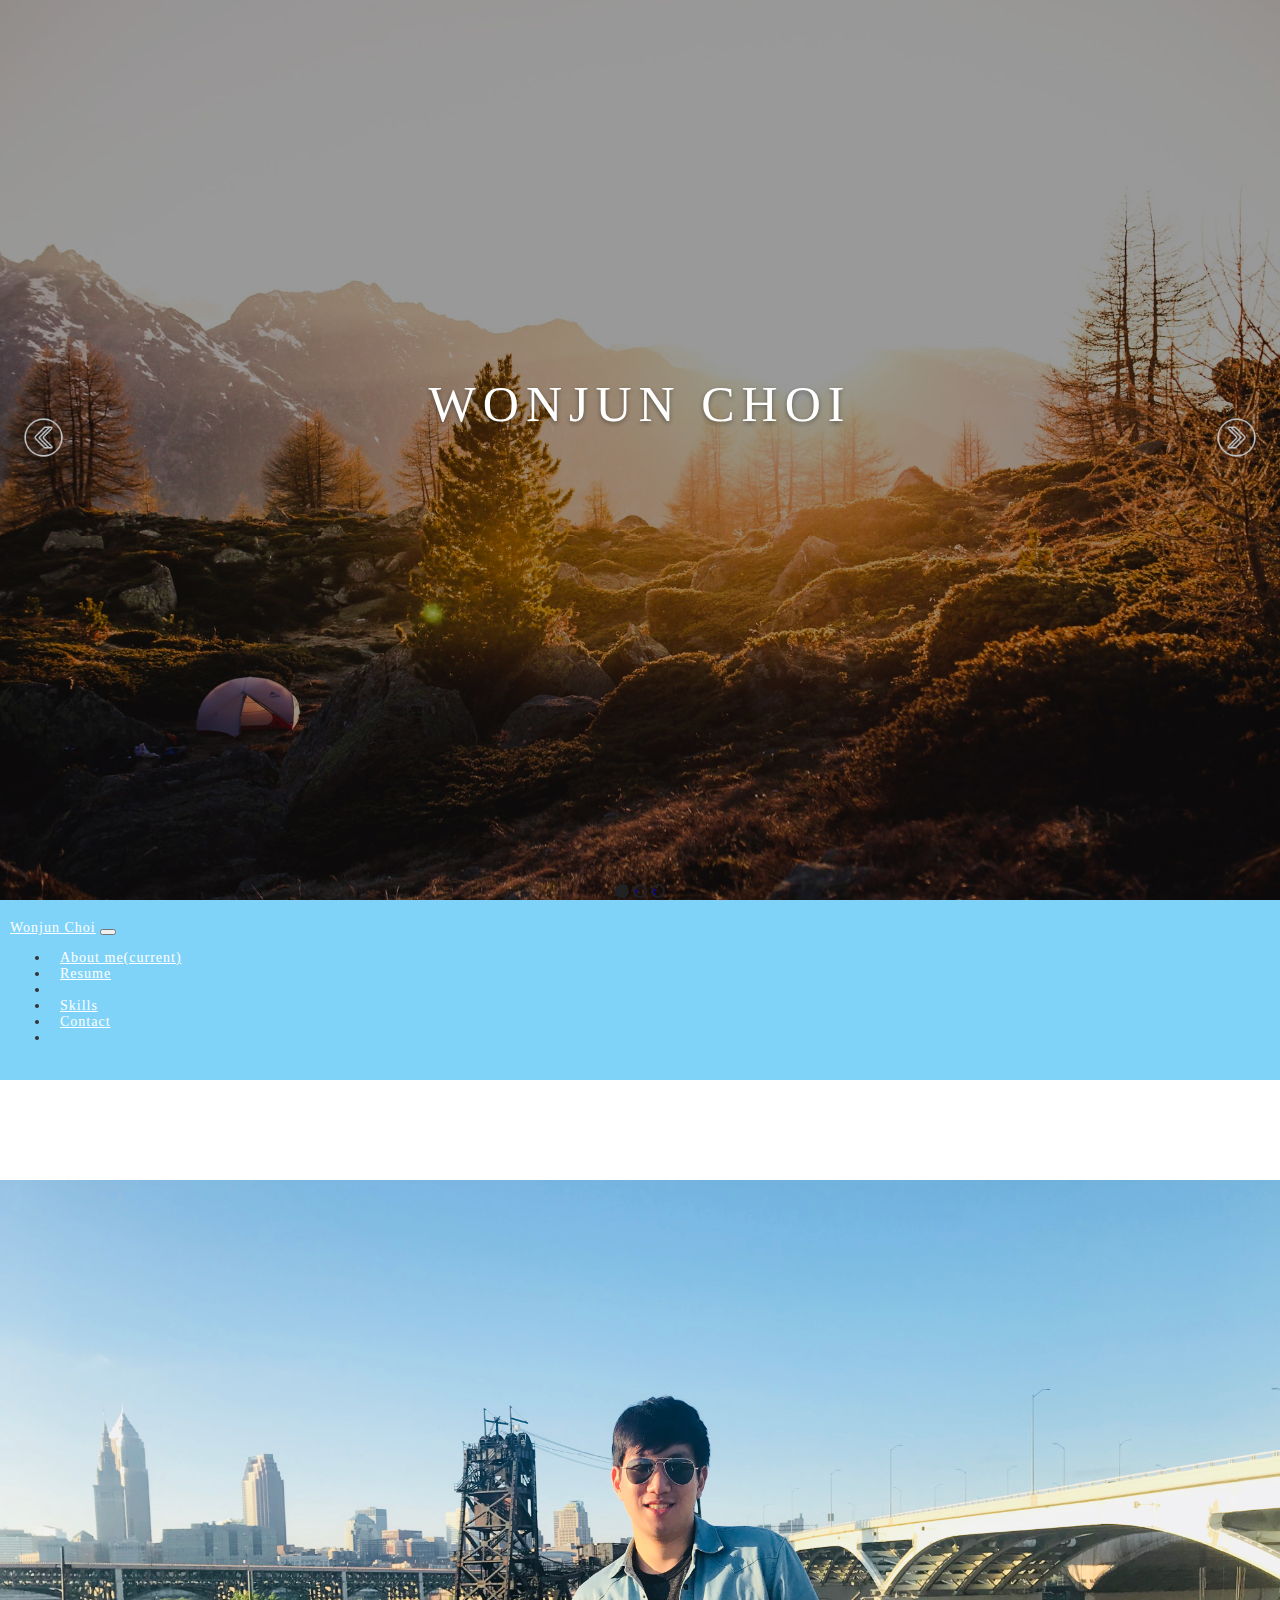
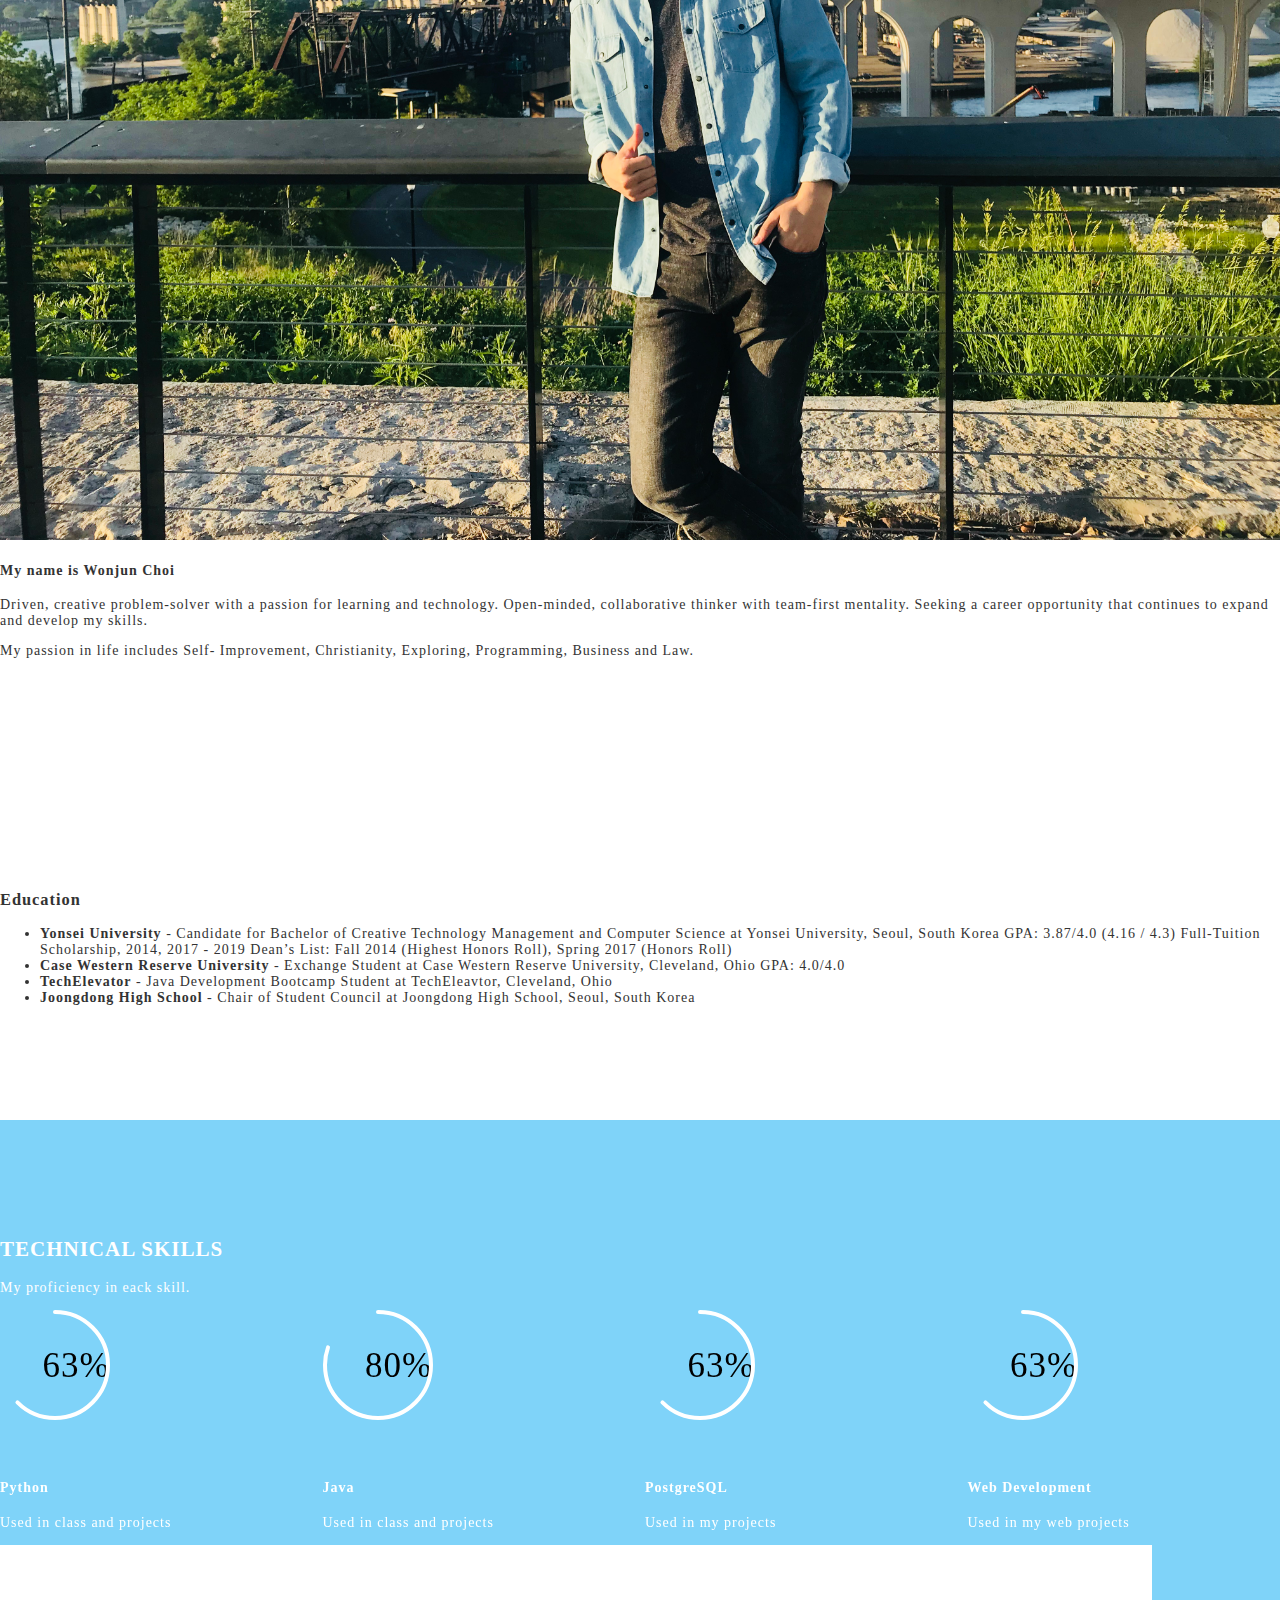
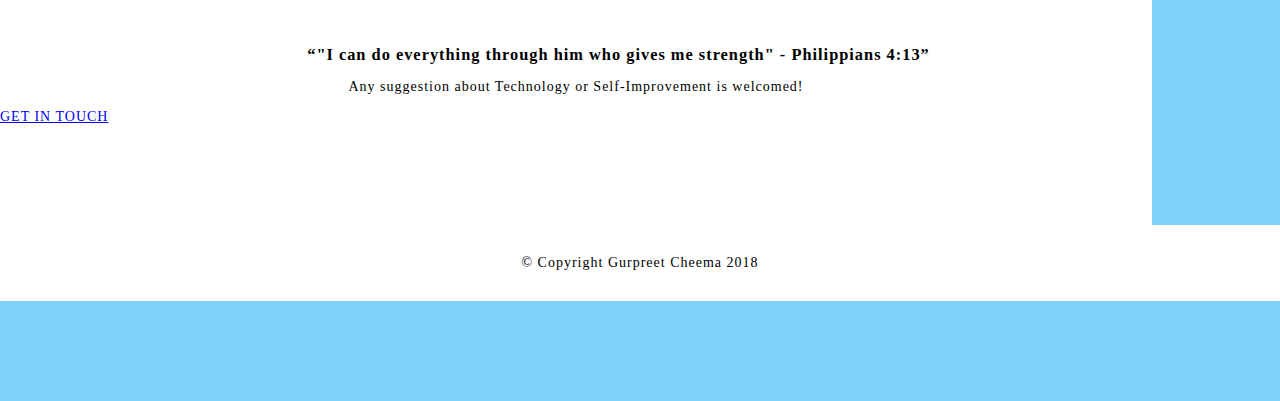
==== index.html @ 5d61a9ed "Update index.html" ====
<!DOCTYPE html>
<html>
    <head>
        <title>Wonjun Choi</title>
   <!-- Write your comments here -->
        <meta name="viewport" content="width=device-width, initial-scale=1">
        <link rel="stylesheet" type="text/css" href="css/superslides.css">
        <link rel="stylesheet" type="text/css" href="css/owl.carousel.min.css">
        <link rel="stylesheet" href="https://stackpath.bootstrapcdn.com/bootstrap/4.1.1/css/bootstrap.min.css" integrity="sha384-WskhaSGFgHYWDcbwN70/dfYBj47jz9qbsMId/iRN3ewGhXQFZCSftd1LZCfmhktB" crossorigin="anonymous">
        <link rel="stylesheet" type="text/css" href="css/style.css">

    
    <script src="https://ajax.googleapis.com/ajax/libs/jquery/3.3.1/jquery.min.js"></script>
    
    
    
    </head>
    
    <body>
        <div class="loader">
        <div class ="inner"></div></div>
        
   <div id="slides">
       
        <div class="overlay"></div>
       
       
        <div class="slides-container">
            <img src="img/slide1.jpeg" alt="">
            <img src="img/slide2.jpeg" alt="">
            <img src="img/slide3.jpeg" alt="">
        </div>
       
       <div class = "titleMessage">
           <div class="heading">
           <p class="main">WONJUN CHOI</p>
           <p class="sub typed"></p>
    
           </div>
       </div>
        <nav class="slides-navigation">
            <a href="#" class="next"></a>
            <a href="#" class="prev"></a>
         </nav>
    </div> 
        
        
    <nav id = "navigation" class="navbar navbar-expand-lg">
      <a class="navbar-brand" href="#">Wonjun Choi</a>
      <button class="navbar-toggler" type="button" data-toggle="collapse" data-target="#navbarNav" aria-controls="navbarNav" aria-expanded="false" aria-label="Toggle navigation">
        <span class="navbar-toggler-icon"></span>
      </button>
      <div class="collapse navbar-collapse" id="navbarNav">
        <ul class="navbar-nav">
          <li class="nav-item active">
            <a class="nav-link" href="#about">About me<span class="sr-only">(current)</span></a>
          </li>
          <li class="nav-item">
            <a class="nav-link" href="#portfolio">Resume</a>
            <li class="nav-item"> 
          </li>
          <li class="nav-item">
            <a class="nav-link" href="#skills">Skills</a>
          </li>
          <li class="nav-item">
            <a class="nav-link" href="#contact">Contact</a>
            <li class="nav-item">
          </li>
          
         
            
        </ul>
      </div>
</nav>  
        
        
<div id="about" class="section">
    <div class="container">
    
        <div class="row">
        <div class="col-md-5">
            <img class ="aboutImage" src="img/about.jpeg"></div>
         <div class="col-md-7">
             <h4>My name is Wonjun Choi</h4>
             <p>Driven, creative problem-solver with a passion for learning and technology. Open-minded, collaborative thinker with team-first mentality. Seeking a career opportunity that continues to expand and develop my skills.</p>
             <p>My passion in life includes Self- Improvement, Christianity, Exploring, Programming, Business and Law. </p>

        </div> 

        </div>

        </div>
        
</div>
        
<div id="portfolio" class="section">
    <div class="container">
    
        <div class="row">
     
          <h3>Education</h3>

          <ul>
            <li><strong>Yonsei University</strong> - Candidate for Bachelor of Creative Technology Management and Computer Science at Yonsei University, Seoul, South Korea
              GPA: 3.87/4.0   (4.16 / 4.3)
              Full-Tuition Scholarship, 2014, 2017 - 2019
              Dean’s List: Fall 2014 (Highest Honors Roll), Spring 2017 (Honors Roll)</li>
            <li><strong>Case Western Reserve University</strong> - Exchange Student at Case Western Reserve University, Cleveland, Ohio
              GPA: 4.0/4.0</li>
            <li><strong>TechElevator</strong> - Java Development Bootcamp Student at TechEleavtor, Cleveland, Ohio</li> 
            <li><strong>Joongdong High School</strong> - Chair of Student Council at Joongdong High School, Seoul, South Korea</li>

          </ul>
          
            

            </div>
        </div>
    </div>
       
        
        
    <div id="skills" class="skillsSection section">
    <div class="container">
    
        <div class="row">
            <div class="col-md-12 text-center">
                <h2>TECHNICAL SKILLS</h2>
                <P>My proficiency in eack skill.</P>
       
        </div> 
            <div class="owl-carousel owl-theme">
                
                <div class= "skill">
                <span class ="chart" data-percent="70">
                    <span class="percent">70</span>
                    <canvas height="152" width="152"></canvas>
                    </span>
                    <h4>Python</h4>
                    <P>Used in class and projects</P>
                </div>
               
                <div class= "skill">
                <span class ="chart" data-percent="90">
                    <span class="percent">90</span>
                    <canvas height="152" width="152"></canvas>
                    </span>
                    <h4>Java</h4>
                    <P>Used in class and projects</P>
                </div>
 
                 <div class= "skill">
                <span class ="chart" data-percent="70">
                    <span class="percent">70</span>
                    <canvas height="152" width="152"></canvas>
                    </span>
                    <h4>PostgreSQL</h4>
                    <P>Used in my projects</P>
                </div>
                
                 <div class= "skill">
                <span class ="chart" data-percent="70">
                    <span class="percent">70</span>
                    <canvas height="152" width="152"></canvas>
                    </span>
                    <h4>Web Development</h4>
                    <P>Used in my web projects</P>
                </div>
                
                
            </div>
                 
<div class="getin">
            
                <div id ="contact" class ="contactSection section">
                    <h3> <q>"I can do everything through him who gives me strength" - Philippians 4:13</h3>
                        <p class="subHeading">Any suggestion about Technology or Self-Improvement is welcomed!</p>              
                        <a href="mailTo: bestcwj@naver.com" class="contactButton">GET IN TOUCH</a>
                    
                    </div></div>

        </div>

        </div>
        <div class="copyrightSection">
        <div class ="col-md-12" text-center>
            <p>&copy Copyright Gurpreet Cheema 2018</p>
            
            
            </div>
        </div>

        
        
   <script src="js/jquery.superslides.min.js"></script>
   <script src="js/typed.min.js"></script>
   <script src="js/owl.carousel.min.js"></script>
   <script src="js/jquery.easypiechart.min.js"></script>

    

    <script src="https://cdnjs.cloudflare.com/ajax/libs/popper.js/1.14.3/umd/popper.min.js" integrity="sha384-ZMP7rVo3mIykV+2+9J3UJ46jBk0WLaUAdn689aCwoqbBJiSnjAK/l8WvCWPIPm49" crossorigin="anonymous"></script>
    
    <script src="https://stackpath.bootstrapcdn.com/bootstrap/4.1.1/js/bootstrap.min.js" integrity="sha384-smHYKdLADwkXOn1EmN1qk/HfnUcbVRZyYmZ4qpPea6sjB/pTJ0euyQp0Mk8ck+5T" crossorigin="anonymous"></script>
        
<script src="js/script.js"></script>

</body>
</html>
---- css/superslides.css ----
#slides {
  position: relative;
}
#slides .slides-container {
  display: none;
}
#slides .scrollable {
  *zoom: 1;
  position: relative;
  top: 0;
  left: 0;
  overflow-y: auto;
  -webkit-overflow-scrolling: touch;
  height: 100%;
}
#slides .scrollable:after {
  content: "";
  display: table;
  clear: both;
}

.slides-navigation {
  margin: 0 auto;
  position: absolute;
  z-index: 3;
  top: 46%;
  width: 100%;
}
.slides-navigation a {
  position: absolute;
  display: block;
}
.slides-navigation a.prev {
  left: 0;
}
.slides-navigation a.next {
  right: 0;
}

.slides-pagination {
  position: absolute;
  z-index: 3;
  bottom: 0;
  text-align: center;
  width: 100%;
}
.slides-pagination a {
  border: 2px solid #222;
  border-radius: 15px;
  width: 10px;
  height: 10px;
  display: -moz-inline-stack;
  display: inline-block;
  vertical-align: middle;
  *vertical-align: auto;
  zoom: 1;
  *display: inline;
  background-image: url("[data-uri]");
  margin: 2px;
  overflow: hidden;
  text-indent: -100%;
}
.slides-pagination a.current {
  background: #222;
}
---- css/style.css ----
body{
    color: #333;
    font-size: 14px;
    background-color: #fff;
    letter-spacing: 1px;
}


.overlay{
    width: 100%;
    height: 100%;
    position: absolute;
    z-index: 3;
    background-color: rgba(0, 0, 0, 0.4);
}

/*-------------- Slide on the side------------------*/

.slides-navigation{
    z-index: 6;
}
.slides-navigation  .prev,
.slides-navigation .next{
    width: 47px;
    height: 47px;
    background-size: cover;
    background-repeat: no-repeat;
}
.slides-navigation a.prev{
 left: 20px;
 background-image: url(../img/icons/prev.png);
}
.slides-navigation a.next{
 right: 20px;
 background-image: url(../img/icons/next.png);
}



.titleMessage {
    position: absolute;
    width: 100%;
    height: 250px;
    top: 50%;
    z-index: 5;
    text-align: center;
    margin-top: -125px;

}
.titleMessage .heading p{
    color: #fff;
    text-shadow: 0px 2px 5px rgba(0, 0, 0, 0.4);
    font-weight: 100;
    letter-spacing: 7px;
}

.titleMessage .heading .main{
font-size: 50px;
}
.titleMessage .heading .sub{
font-size: 23px;
}

.section {
 padding: 100px 0;
}


.aboutImage {
    max-width: 100%;
}

.skillsSection{
    color: #fff;
    background-color: #7fd3f9;
}
.contactSection{
    background-color: #ffffff;
    
}

,skill{
    text-align: center;
    margin-left: 10px;
}

.chart {
    position: relative;
    height: 152px;
    width: 152px;
    display: inline-block;
    text-align: center;
    
}

.chart canvas{
position: absolute;
    left: 0;
    top: 0;
}

.chart .percent{
color: #000;
line-height: 112px;
display: inline-block;
font-size: 35px;
}


.chart .percent:after{
    content: '%';
}


/*
.color{
    background-clip: white;
}
.squareItem{
    margin-top: 30px;
    position: relative;
}

.squareItemContainer {
    position: relative;
    padding: 50px 15px 35px;
    text-align: center;
    border: 2px solid #444;
    border-top: none;
}

.squareInnerContainer:before{
    right: 0px;
}

.squareInnerContainer:after {
    right: 0px;
}

.squareContent h2 {
    font-size: 56px;
    margin-bottom: 10px;
    font-weight: 400;
    color: white;
}

.squareContent h3 {
    font-size: 13px;
    font-weight: 600;
    margin: 0;
}
*/

.getin {
    width: 90%;
}




.subHeading{
    color: black;
    text-align: center;
}
.getin h2{
color: black;
text-align: center;

}

.getin h3{
    color: black;
    text-align: center;
    margin: 0 0 0 85px;
}

.copyrightSection{
    background-color: #fff;
    color: #000;
    padding: 30px 5px;
    text-align: center;
    
}

.copyrightSection p{
    margin: 0;
}

#navigation {
background-color:#7fd3f9;
padding: 20px 10px;
z-index: 100;
width: 100;
}

#navigation li{
padding: 0 10px;
}

#navigation li a {
color: #fff;
}

.navbar-brand,
.navbar-brand:hover
{
color: #fff;}


.navbar-toggler icon{
    background: url(../img/icons/menu.png);
    background-size: 100%;
    color: black;
}

.fixedNav #navigation {
    position: fixed;
    top: 0;
}


.loader {
    width: 100%;
    height: 100%;
    background-clip: #fff;
    position: fixed;
    top: 0;
    left: 0;
    z-index: 1000;
    
}
.loader .inner {
widows: 100%;
height: 100%;
background: url(../img/loader.gif) center center no-repeat;
}

.message {
    border:2px solid #777;
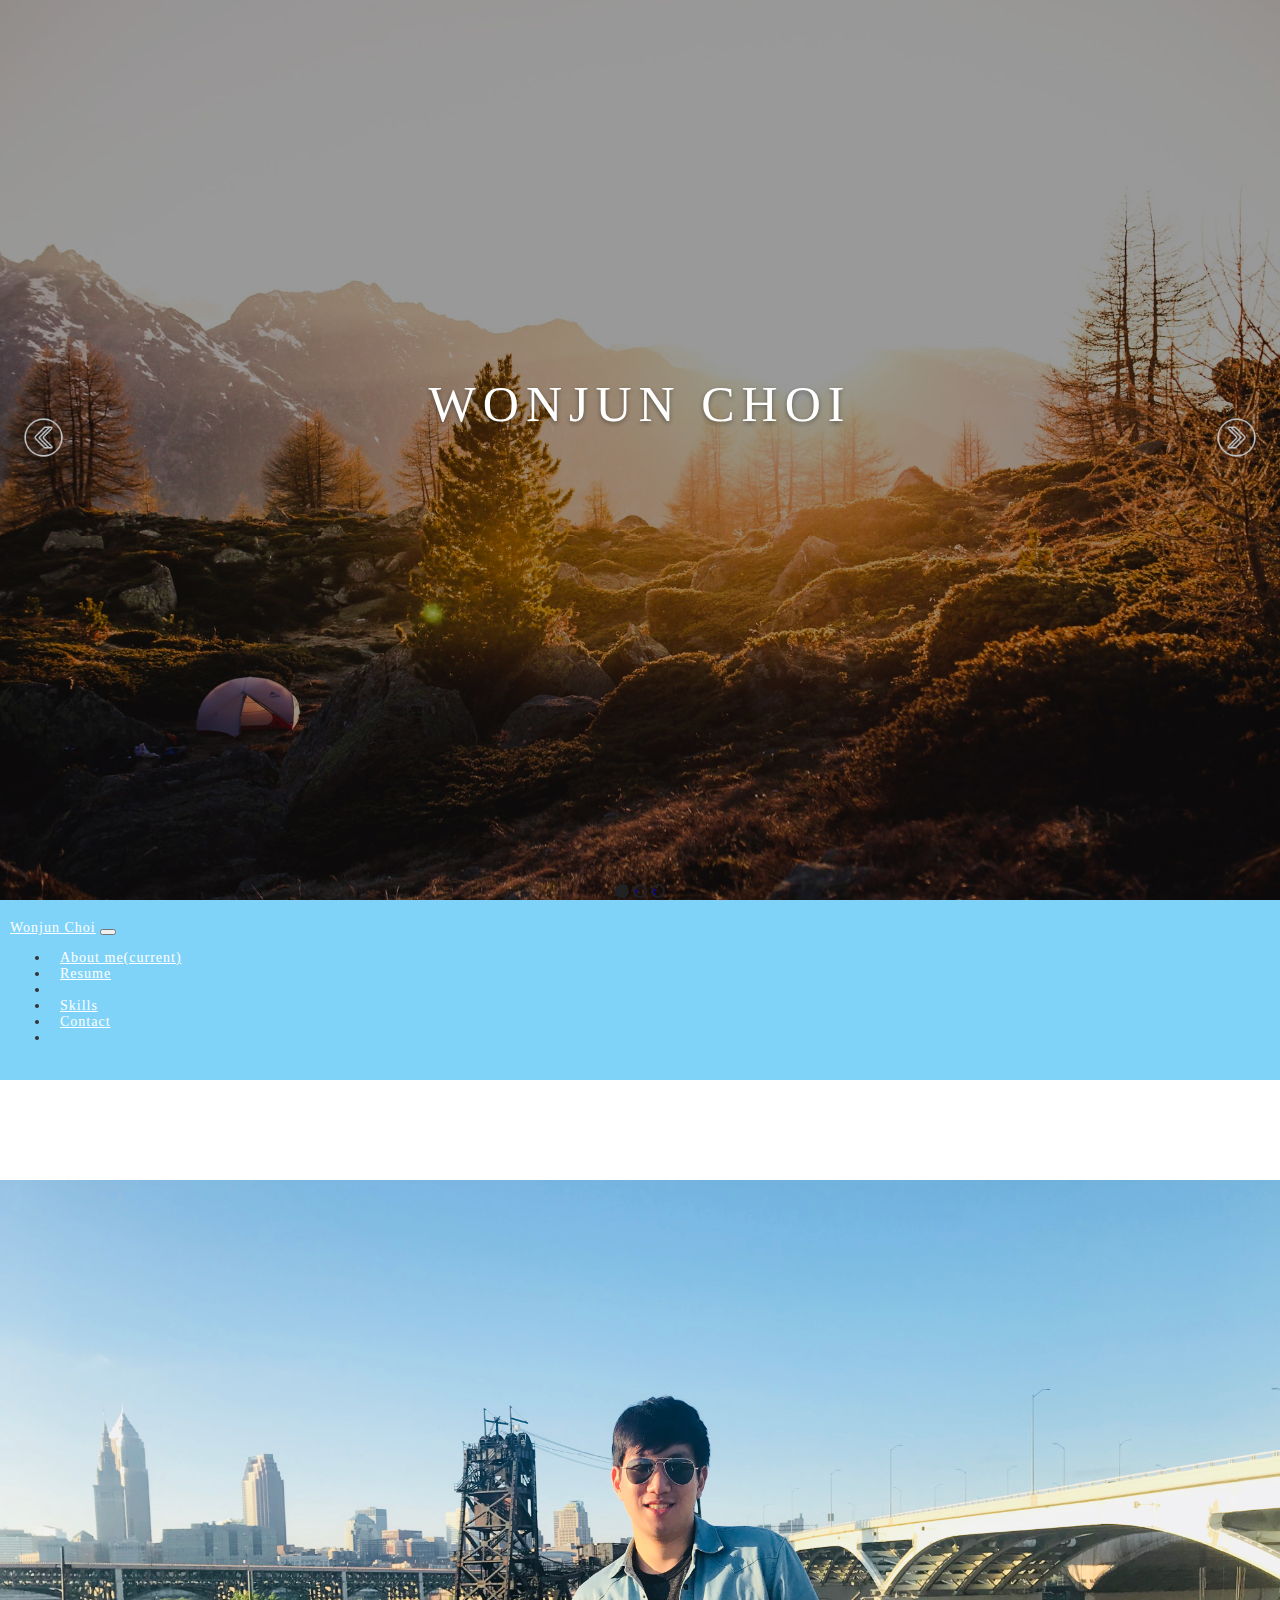
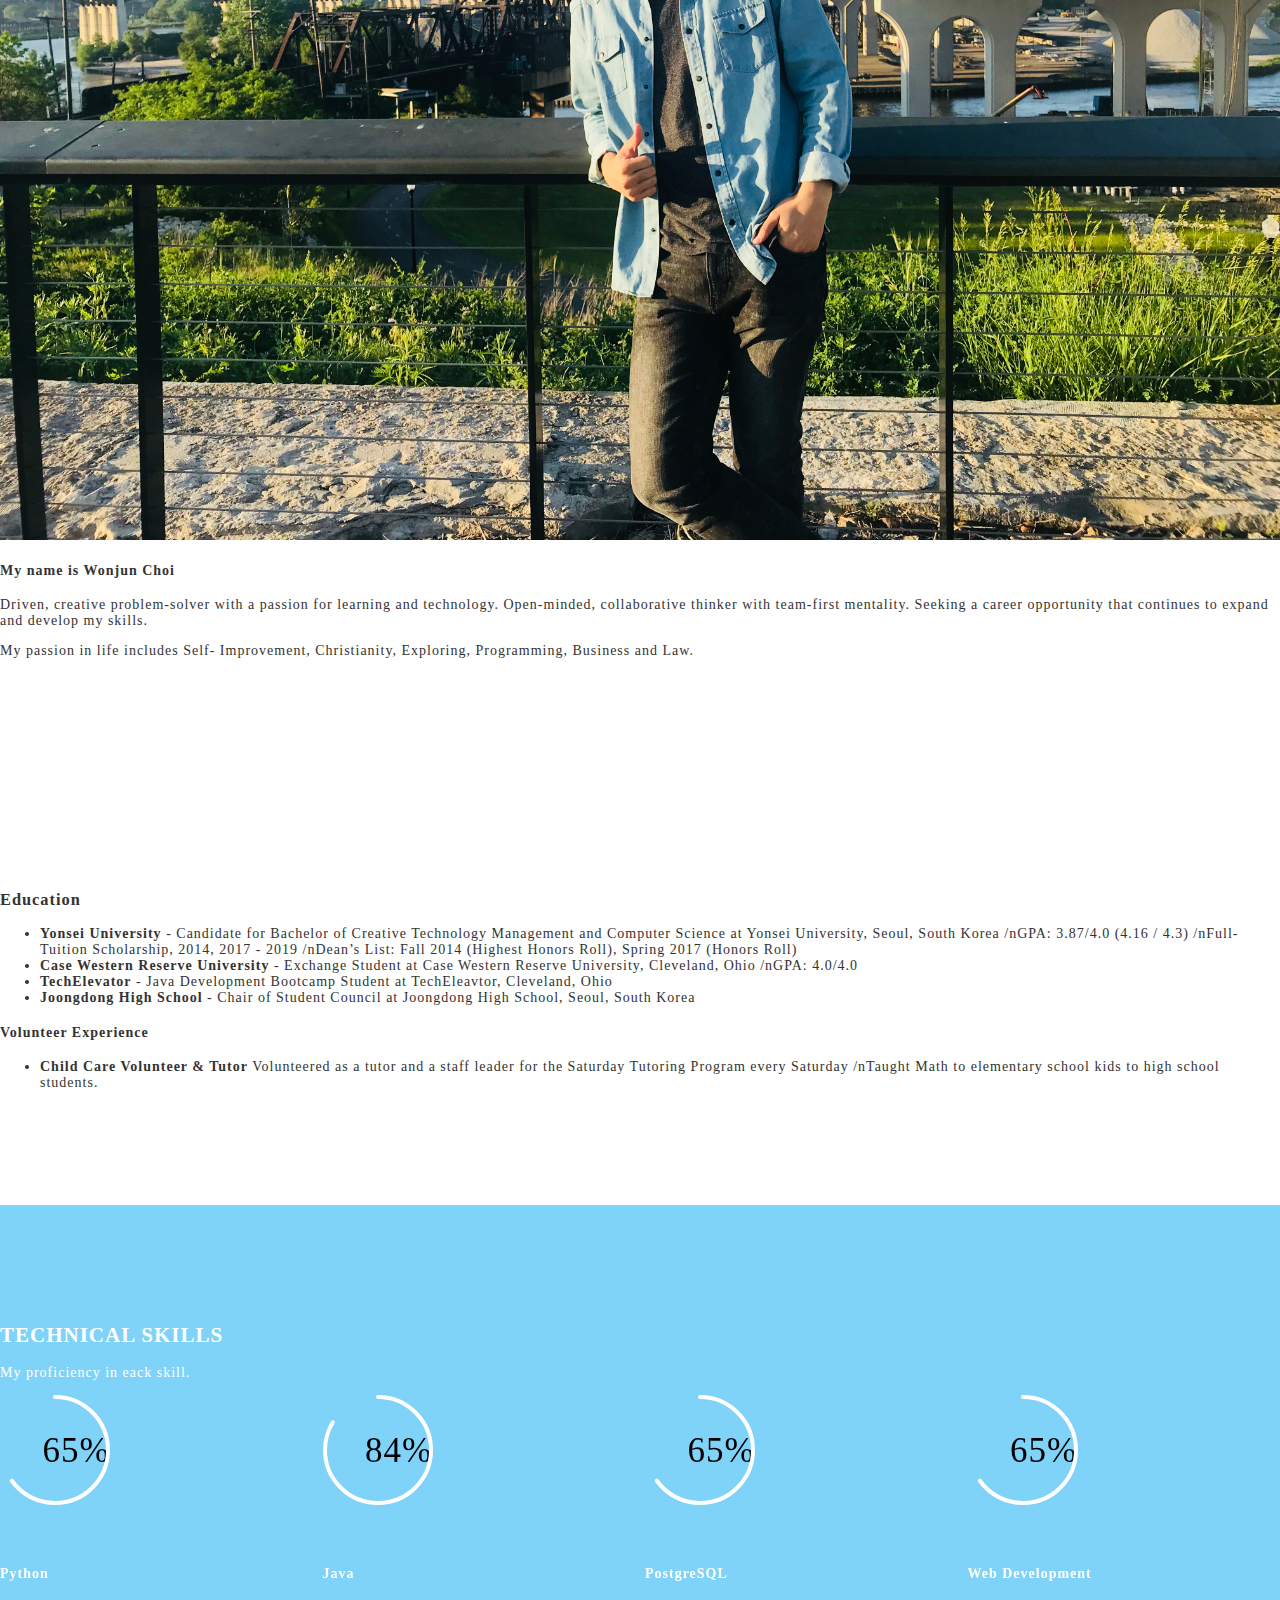
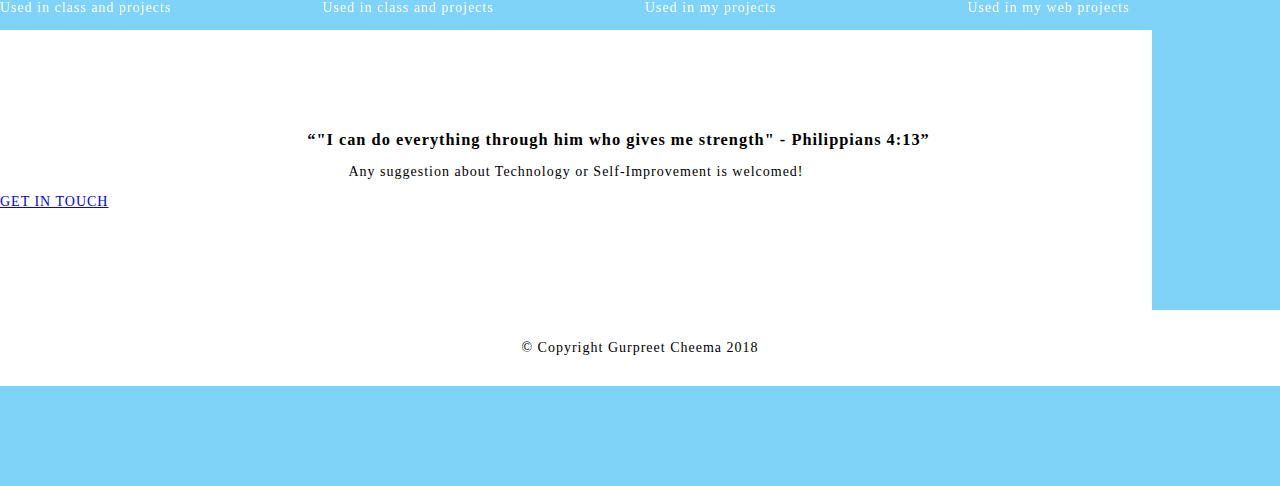
==== commit afaba99c: "Update index.html" ====
--- a/index.html
+++ b/index.html
@@ -102,16 +102,21 @@
 
           <ul>
             <li><strong>Yonsei University</strong> - Candidate for Bachelor of Creative Technology Management and Computer Science at Yonsei University, Seoul, South Korea
-              GPA: 3.87/4.0   (4.16 / 4.3)
-              Full-Tuition Scholarship, 2014, 2017 - 2019
-              Dean’s List: Fall 2014 (Highest Honors Roll), Spring 2017 (Honors Roll)</li>
+                /nGPA: 3.87/4.0   (4.16 / 4.3)
+              /nFull-Tuition Scholarship, 2014, 2017 - 2019
+              /nDean’s List: Fall 2014 (Highest Honors Roll), Spring 2017 (Honors Roll)</li>
             <li><strong>Case Western Reserve University</strong> - Exchange Student at Case Western Reserve University, Cleveland, Ohio
-              GPA: 4.0/4.0</li>
+              /nGPA: 4.0/4.0</li>
             <li><strong>TechElevator</strong> - Java Development Bootcamp Student at TechEleavtor, Cleveland, Ohio</li> 
             <li><strong>Joongdong High School</strong> - Chair of Student Council at Joongdong High School, Seoul, South Korea</li>
 
           </ul>
-          
+            
+            <h4>Volunteer Experience</h4>
+            <ul>
+                <li><strong>Child Care Volunteer & Tutor</strong> Volunteered as a tutor and a staff leader for the Saturday Tutoring Program every Saturday 
+                    /nTaught Math to elementary school kids to high school students.</li>
+                
             
 
             </div>
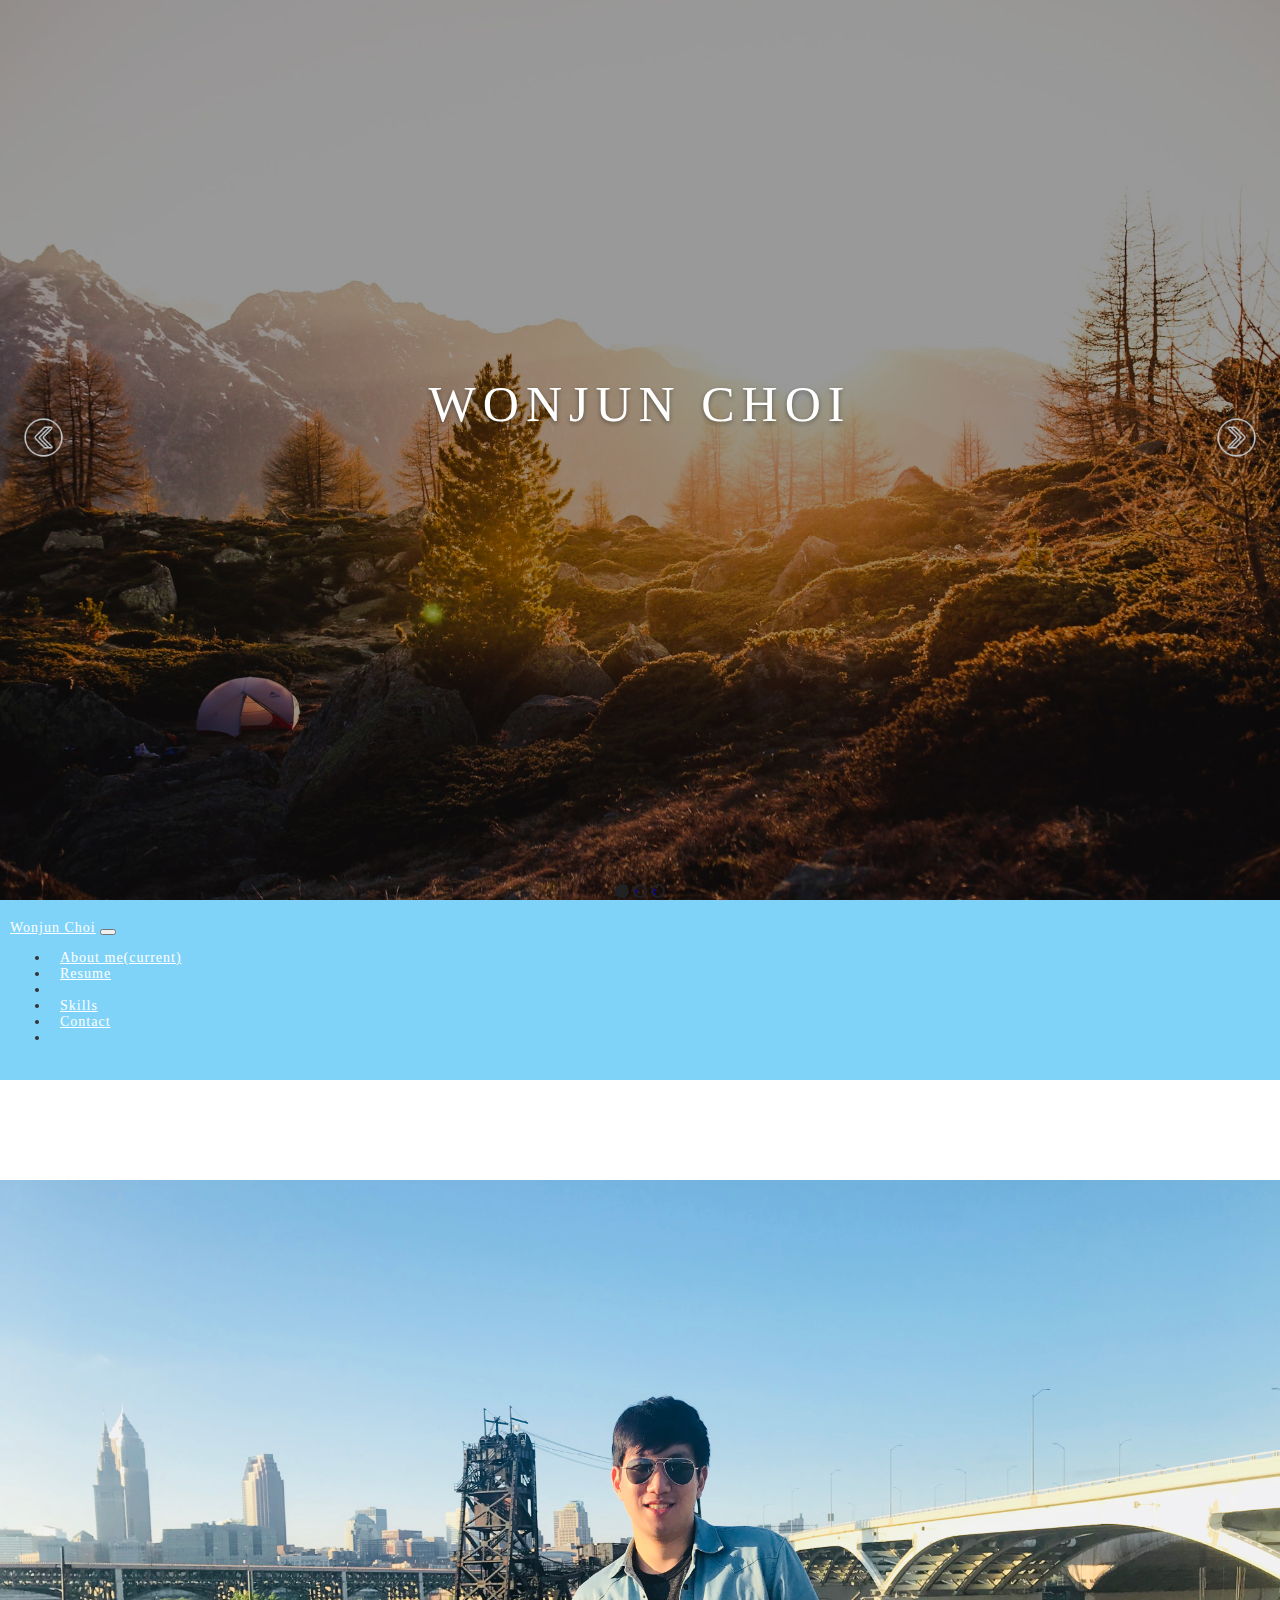
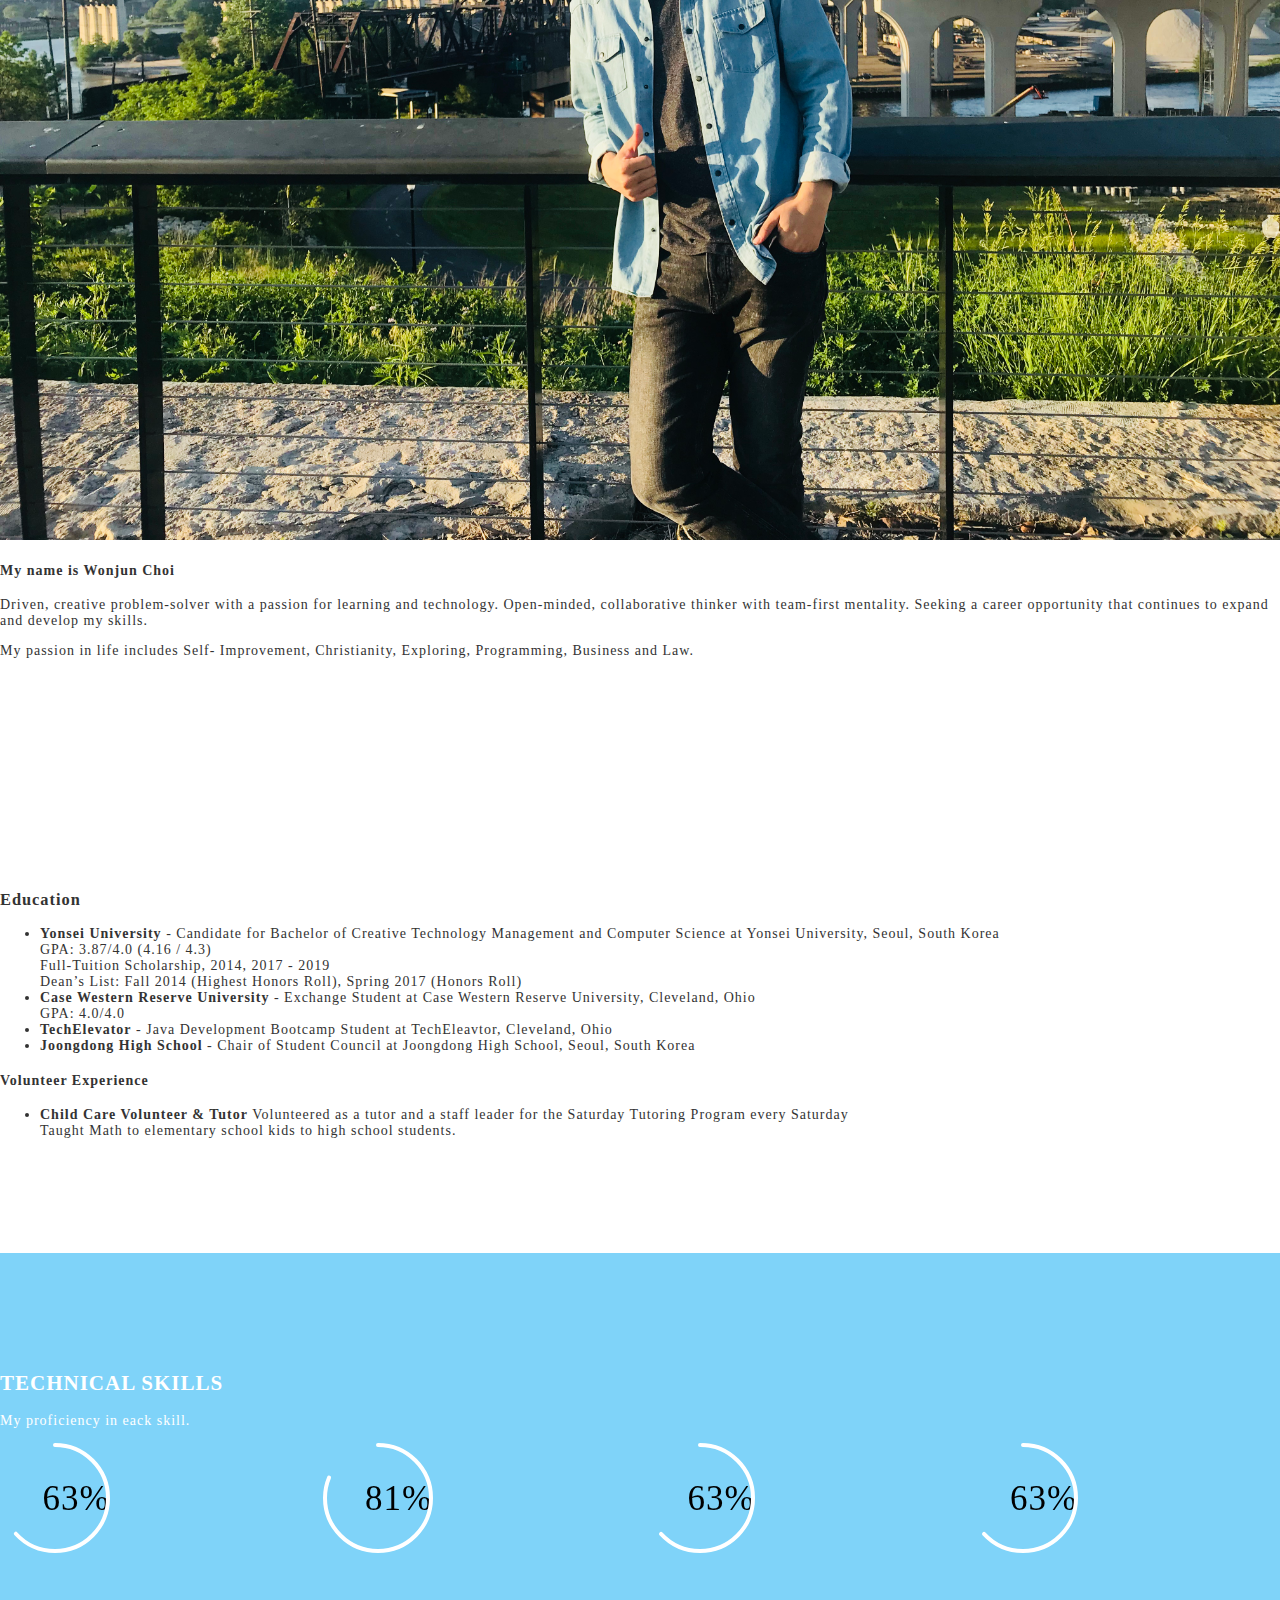
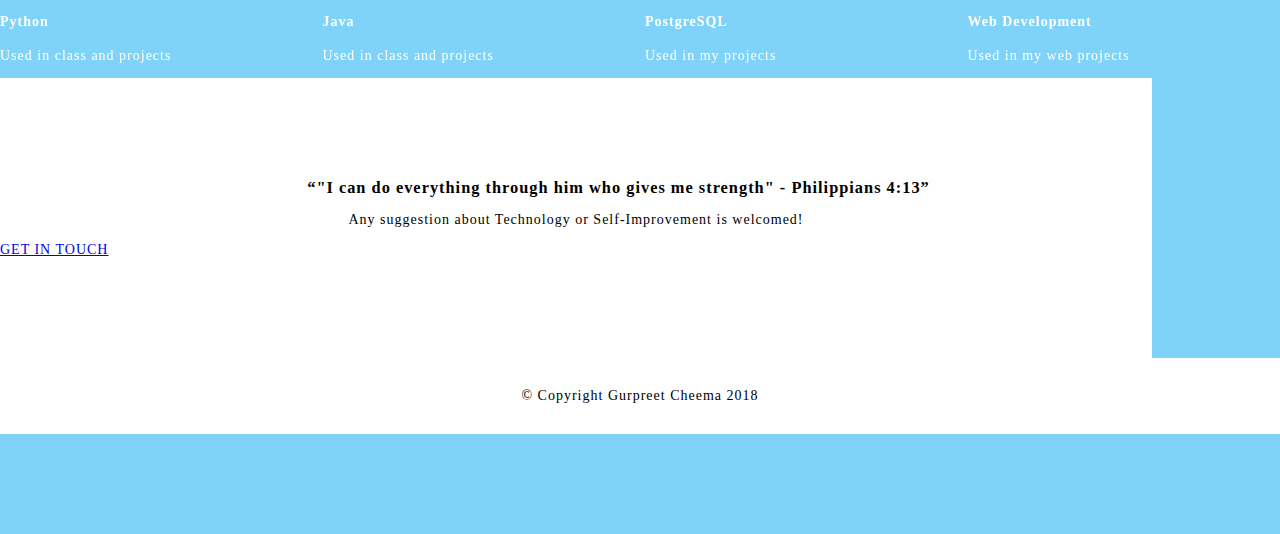
==== commit cca17942: "Update index.html" ====
--- a/index.html
+++ b/index.html
@@ -102,11 +102,11 @@
 
           <ul>
             <li><strong>Yonsei University</strong> - Candidate for Bachelor of Creative Technology Management and Computer Science at Yonsei University, Seoul, South Korea
-                /nGPA: 3.87/4.0   (4.16 / 4.3)
-              /nFull-Tuition Scholarship, 2014, 2017 - 2019
-              /nDean’s List: Fall 2014 (Highest Honors Roll), Spring 2017 (Honors Roll)</li>
+                </br>GPA: 3.87/4.0   (4.16 / 4.3)
+            </br>Full-Tuition Scholarship, 2014, 2017 - 2019
+        </br>Dean’s List: Fall 2014 (Highest Honors Roll), Spring 2017 (Honors Roll)</li>
             <li><strong>Case Western Reserve University</strong> - Exchange Student at Case Western Reserve University, Cleveland, Ohio
-              /nGPA: 4.0/4.0</li>
+        </br>GPA: 4.0/4.0</li>
             <li><strong>TechElevator</strong> - Java Development Bootcamp Student at TechEleavtor, Cleveland, Ohio</li> 
             <li><strong>Joongdong High School</strong> - Chair of Student Council at Joongdong High School, Seoul, South Korea</li>
 
@@ -115,7 +115,7 @@
             <h4>Volunteer Experience</h4>
             <ul>
                 <li><strong>Child Care Volunteer & Tutor</strong> Volunteered as a tutor and a staff leader for the Saturday Tutoring Program every Saturday 
-                    /nTaught Math to elementary school kids to high school students.</li>
+                </br>Taught Math to elementary school kids to high school students.</li>
                 
             
 
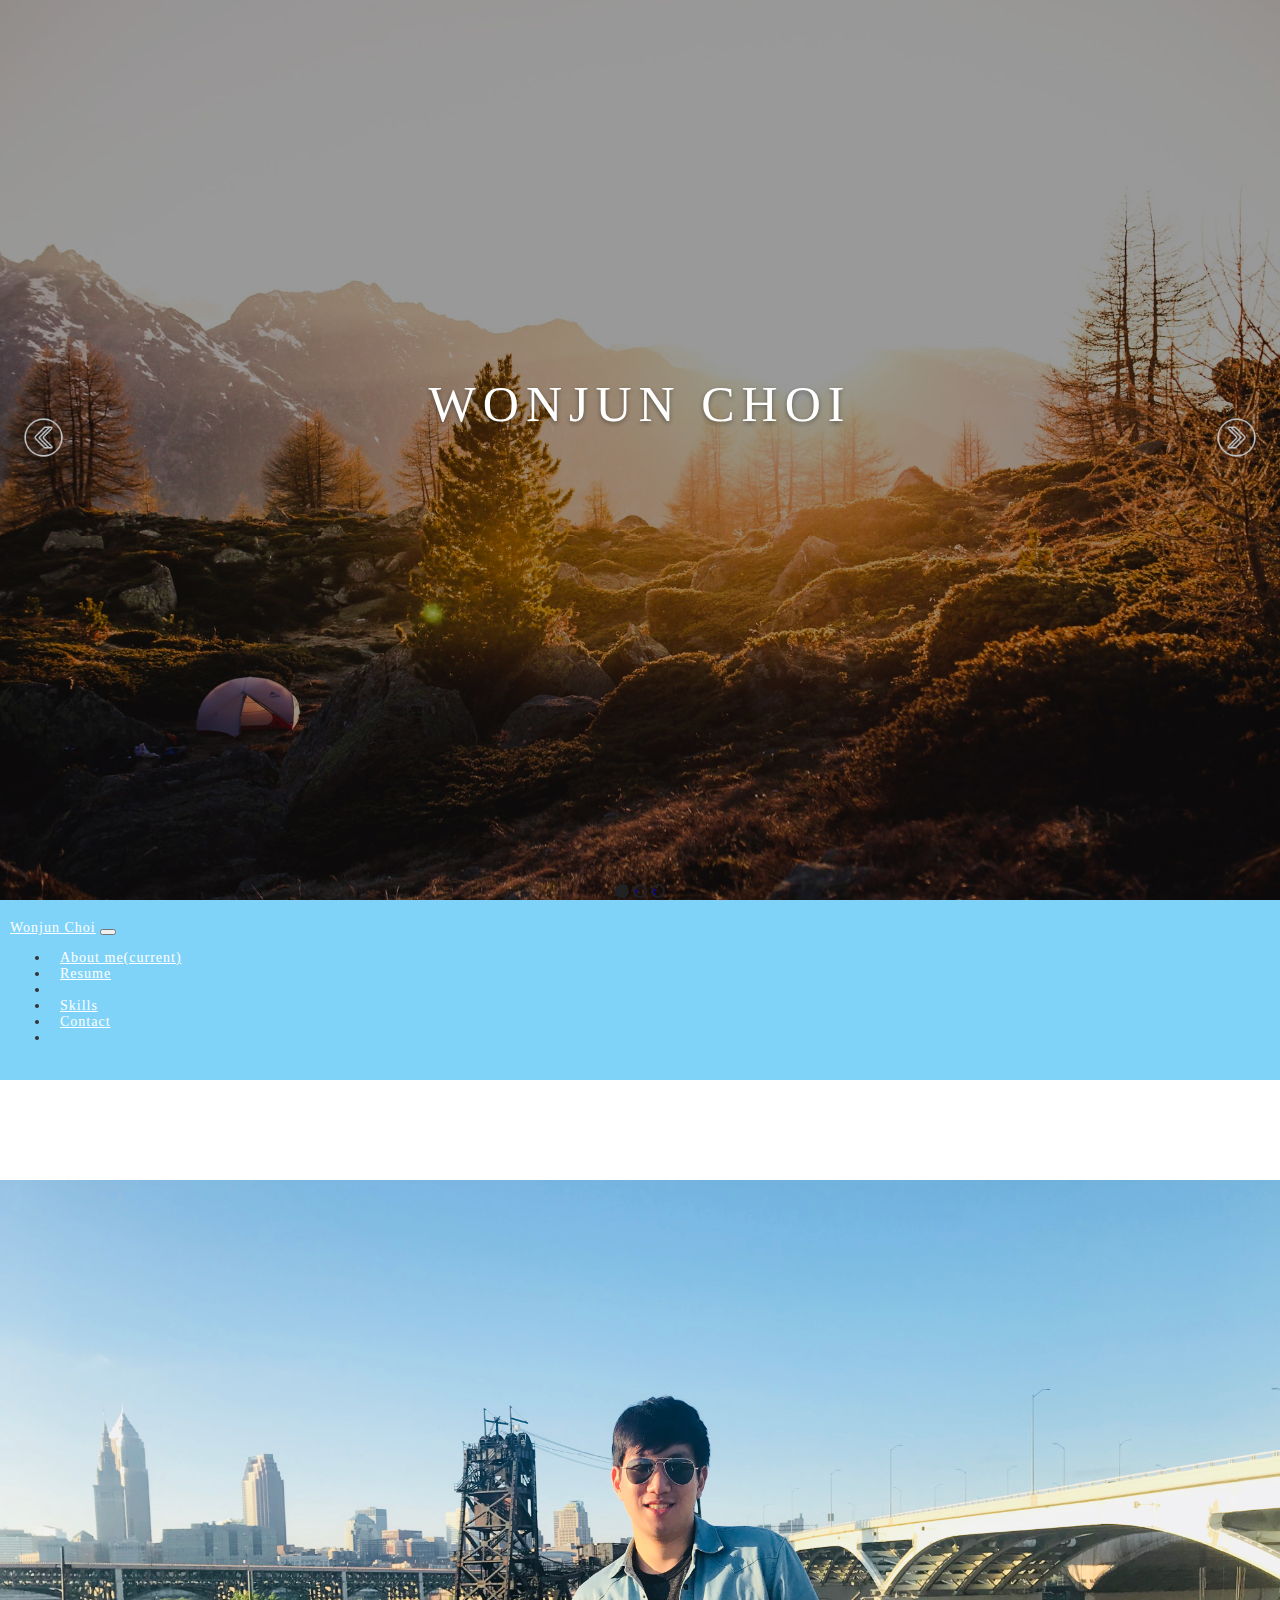
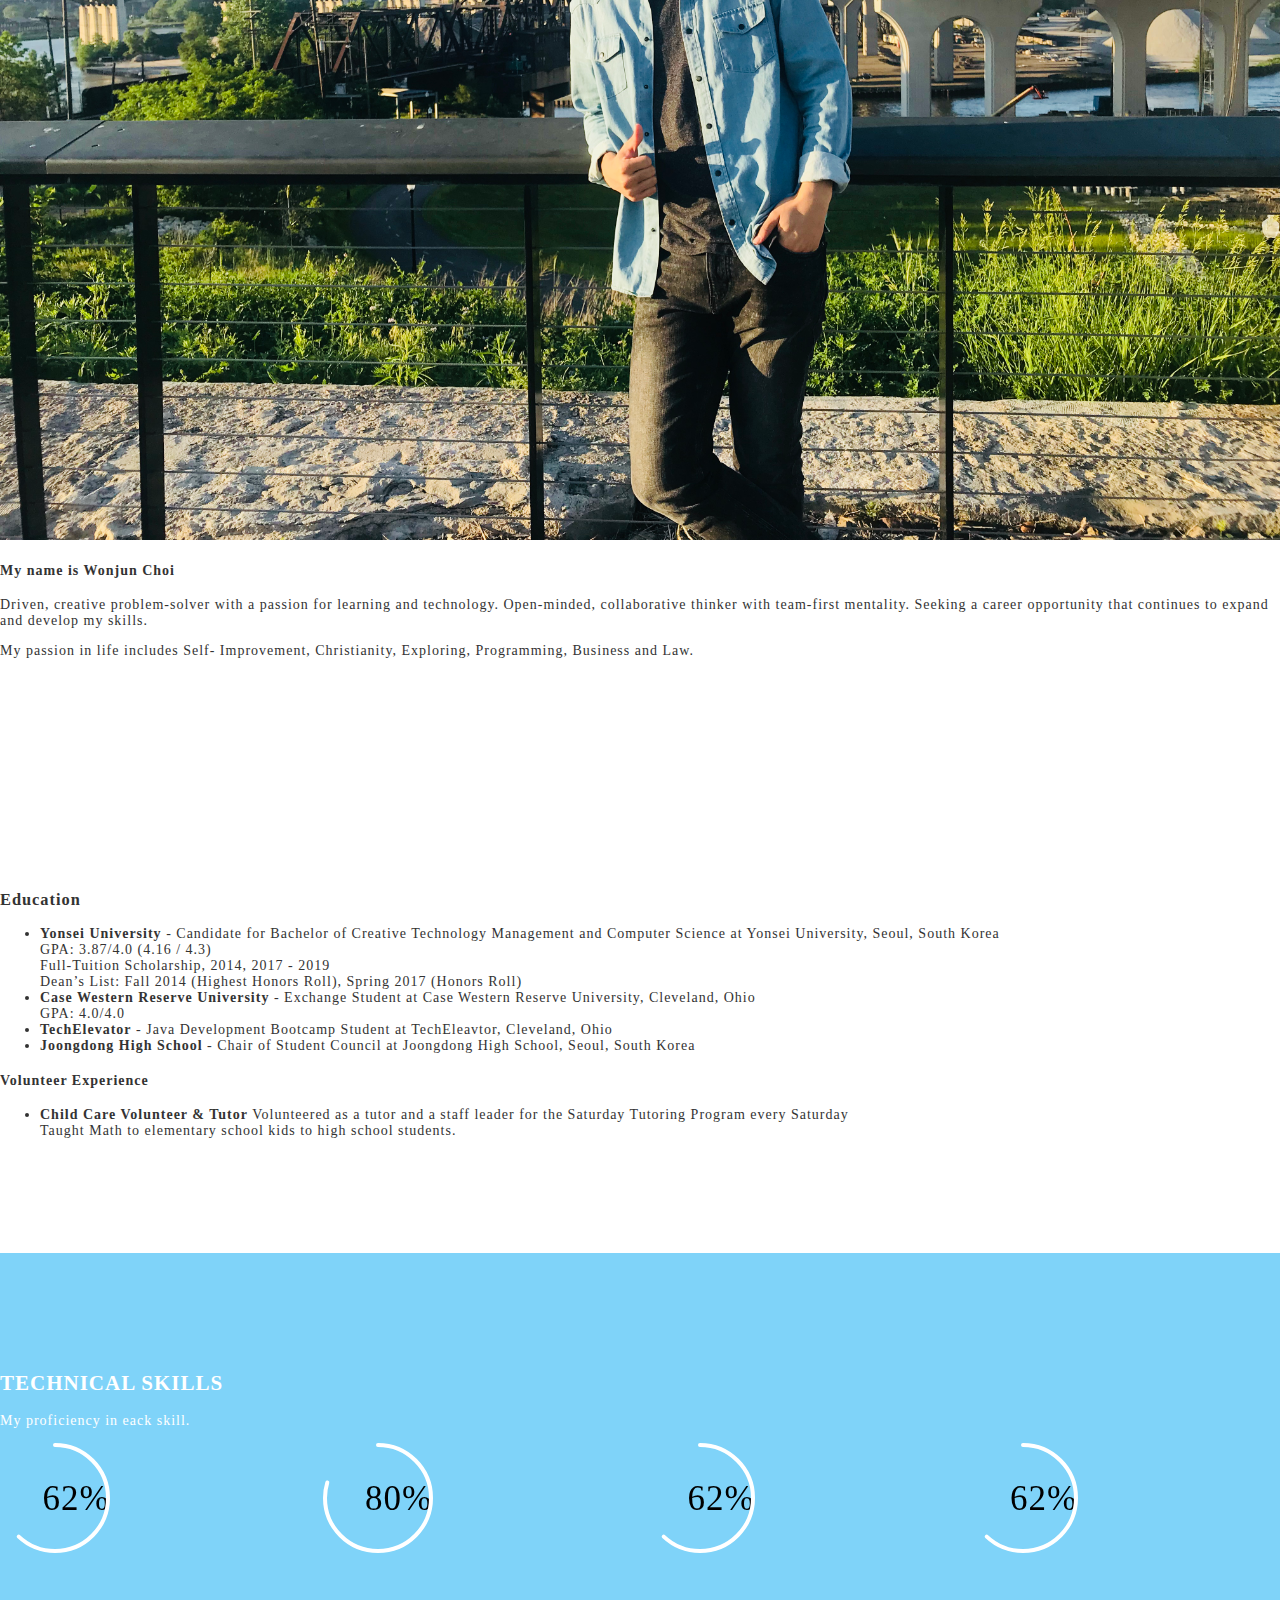
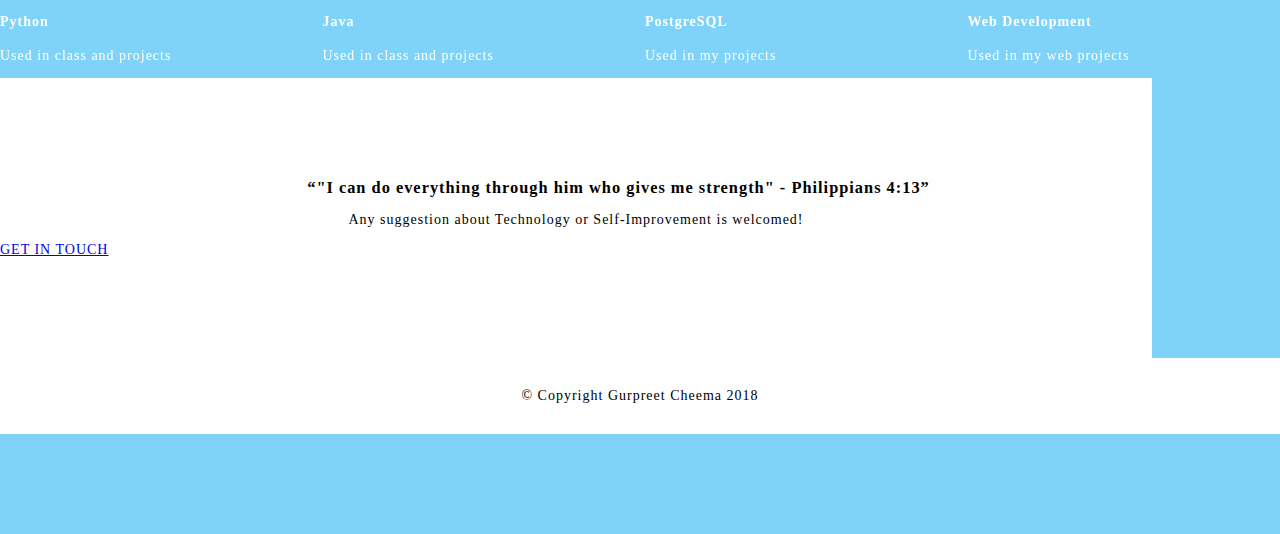
==== commit f85411ac: "Update index.html" ====
--- a/index.html
+++ b/index.html
@@ -102,11 +102,11 @@
 
           <ul>
             <li><strong>Yonsei University</strong> - Candidate for Bachelor of Creative Technology Management and Computer Science at Yonsei University, Seoul, South Korea
-                </br>GPA: 3.87/4.0   (4.16 / 4.3)
-            </br>Full-Tuition Scholarship, 2014, 2017 - 2019
-        </br>Dean’s List: Fall 2014 (Highest Honors Roll), Spring 2017 (Honors Roll)</li>
+                <br />GPA: 3.87/4.0   (4.16 / 4.3)
+            <br />Full-Tuition Scholarship, 2014, 2017 - 2019
+        <br />Dean’s List: Fall 2014 (Highest Honors Roll), Spring 2017 (Honors Roll)</li>
             <li><strong>Case Western Reserve University</strong> - Exchange Student at Case Western Reserve University, Cleveland, Ohio
-        </br>GPA: 4.0/4.0</li>
+        <br />GPA: 4.0/4.0</li>
             <li><strong>TechElevator</strong> - Java Development Bootcamp Student at TechEleavtor, Cleveland, Ohio</li> 
             <li><strong>Joongdong High School</strong> - Chair of Student Council at Joongdong High School, Seoul, South Korea</li>
 
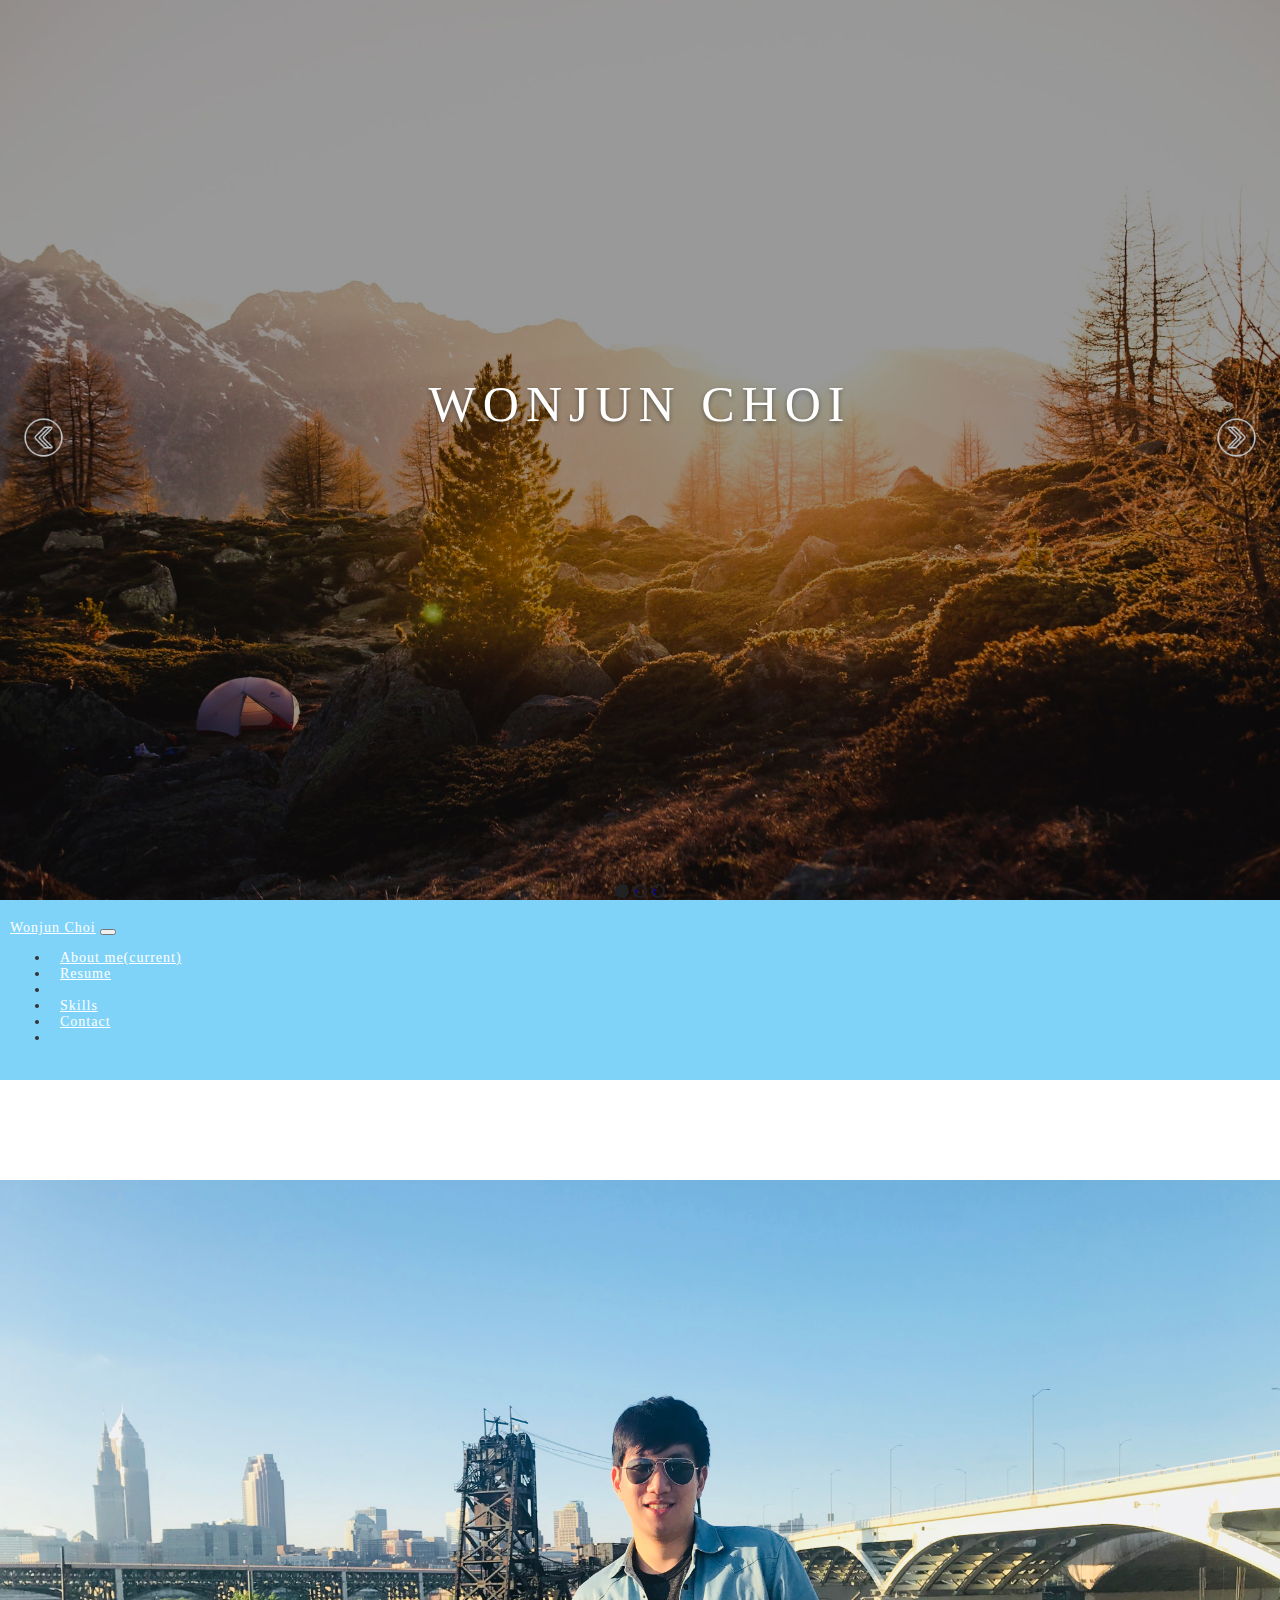
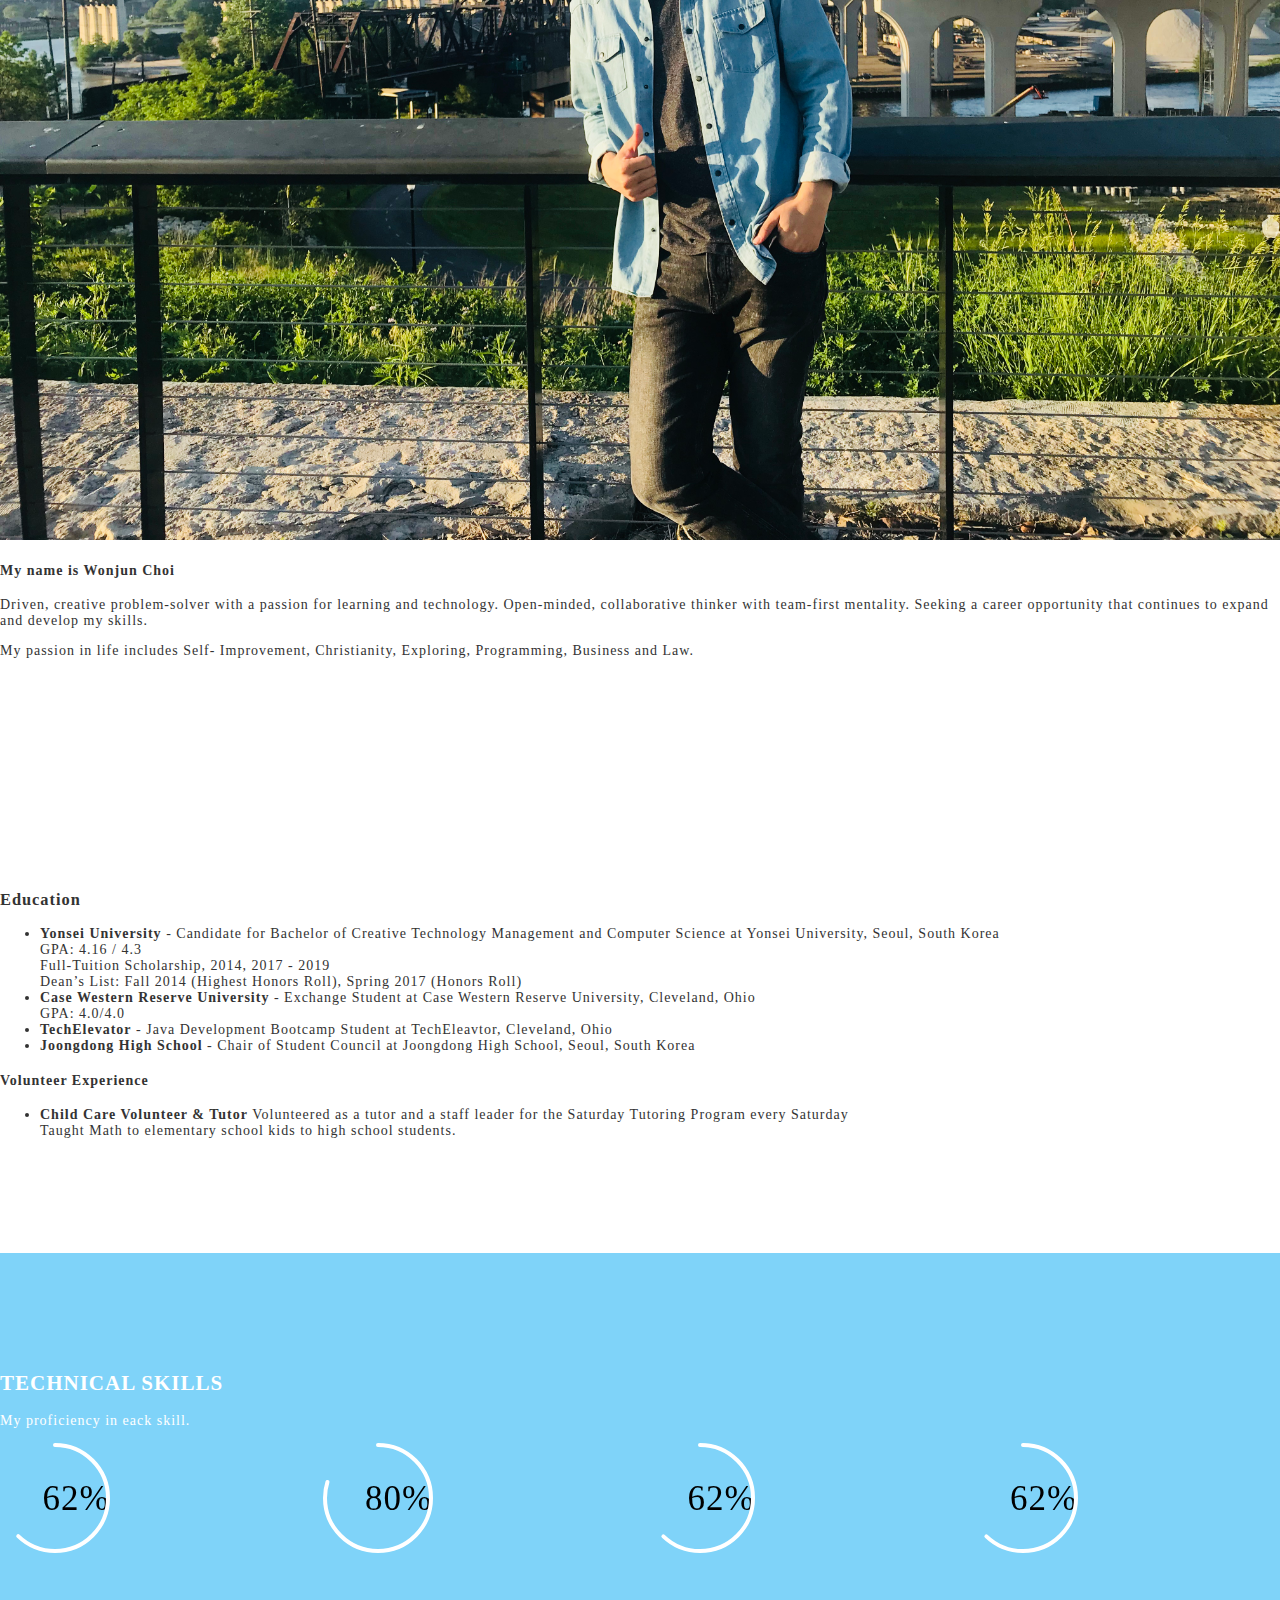
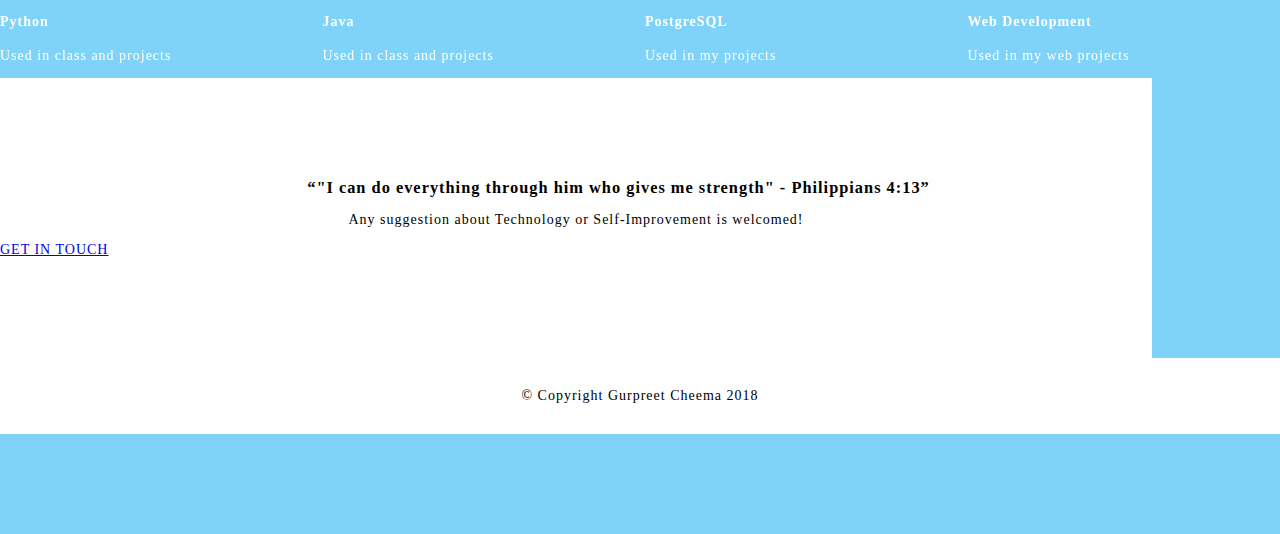
==== commit f9aac84f: "Update index.html" ====
--- a/index.html
+++ b/index.html
@@ -102,7 +102,7 @@
 
           <ul>
             <li><strong>Yonsei University</strong> - Candidate for Bachelor of Creative Technology Management and Computer Science at Yonsei University, Seoul, South Korea
-                <br />GPA: 3.87/4.0   (4.16 / 4.3)
+                <br />GPA: 4.16 / 4.3
             <br />Full-Tuition Scholarship, 2014, 2017 - 2019
         <br />Dean’s List: Fall 2014 (Highest Honors Roll), Spring 2017 (Honors Roll)</li>
             <li><strong>Case Western Reserve University</strong> - Exchange Student at Case Western Reserve University, Cleveland, Ohio
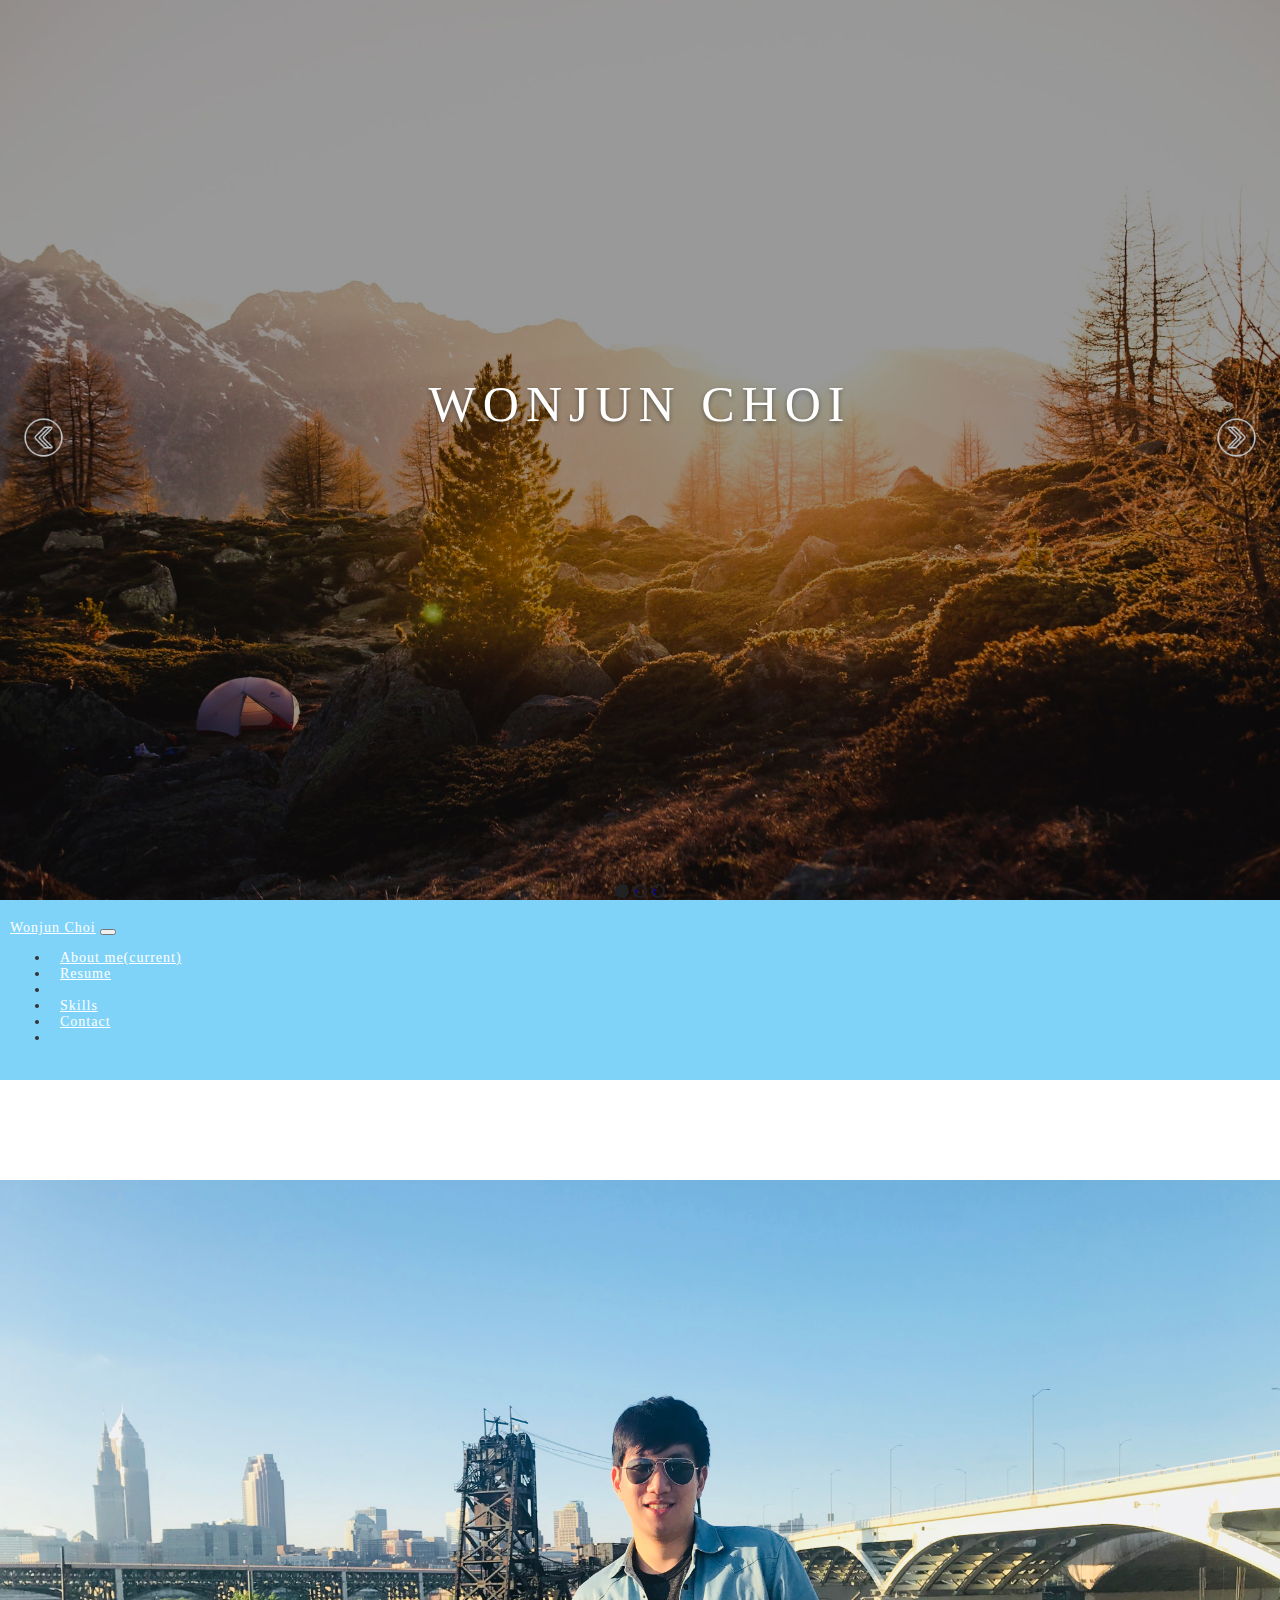
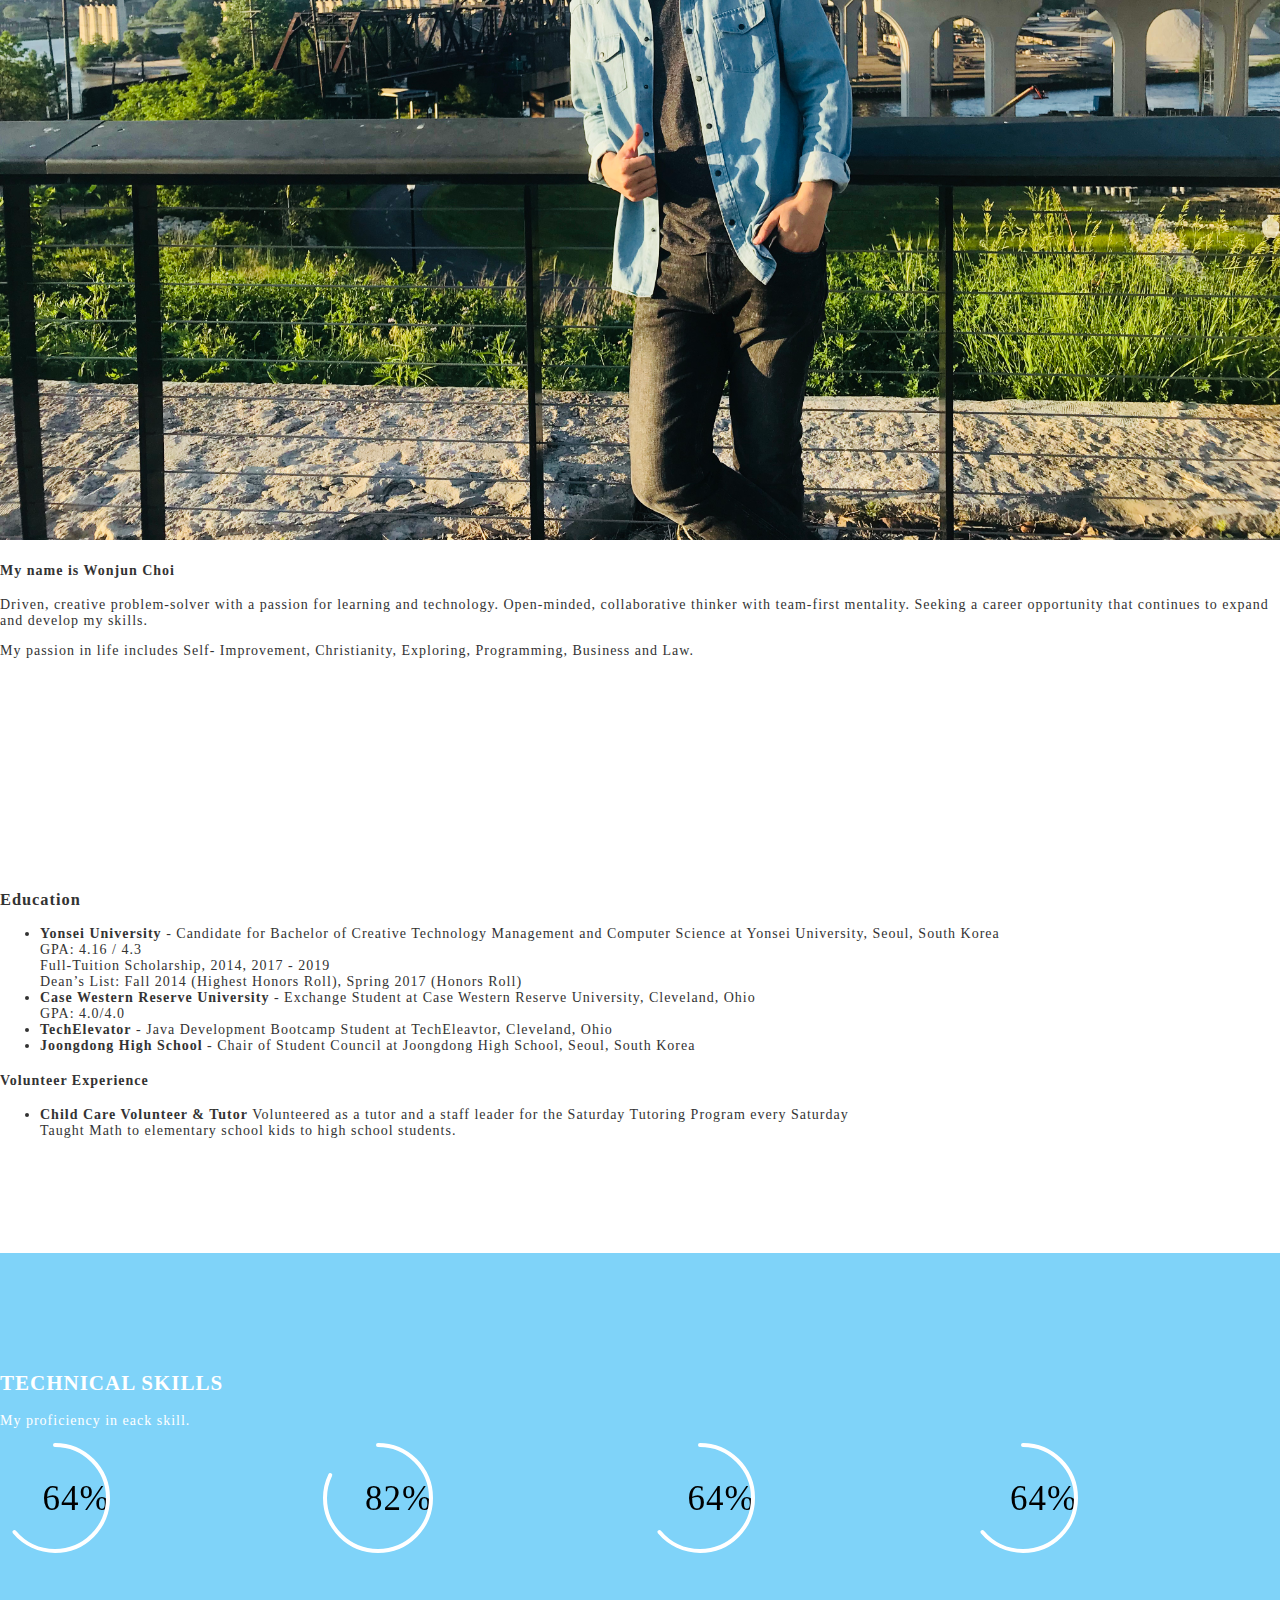
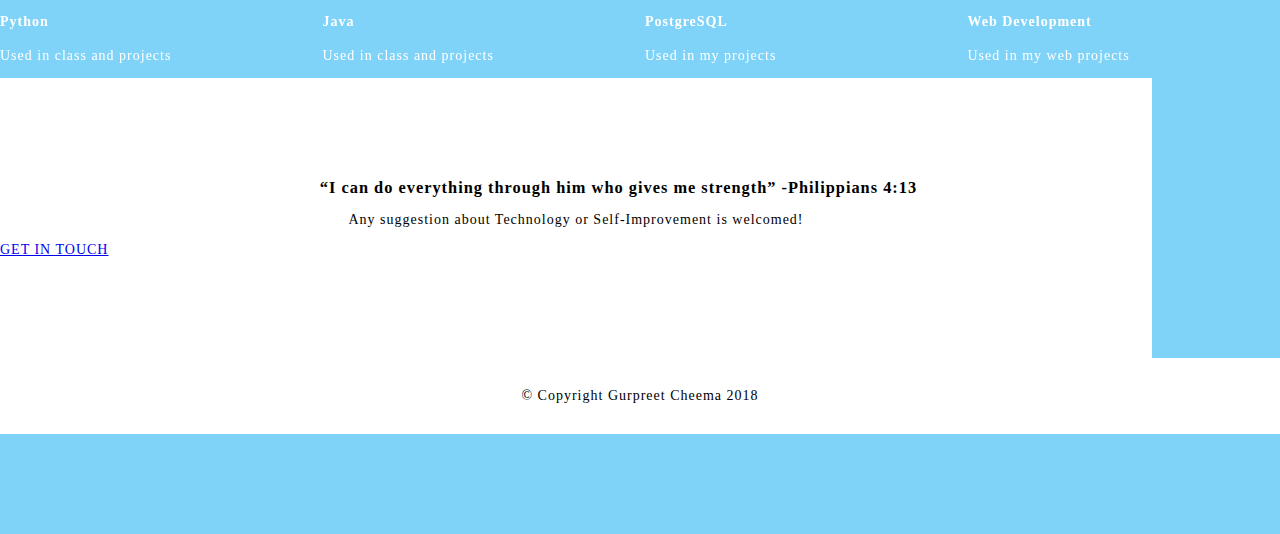
==== commit 280e9812: "Update index.html" ====
--- a/index.html
+++ b/index.html
@@ -178,7 +178,7 @@
 <div class="getin">
             
                 <div id ="contact" class ="contactSection section">
-                    <h3> <q>"I can do everything through him who gives me strength" - Philippians 4:13</h3>
+                    <h3> <q>I can do everything through him who gives me strength</q>  -Philippians 4:13</h3>
                         <p class="subHeading">Any suggestion about Technology or Self-Improvement is welcomed!</p>              
                         <a href="mailTo: bestcwj@naver.com" class="contactButton">GET IN TOUCH</a>
                     
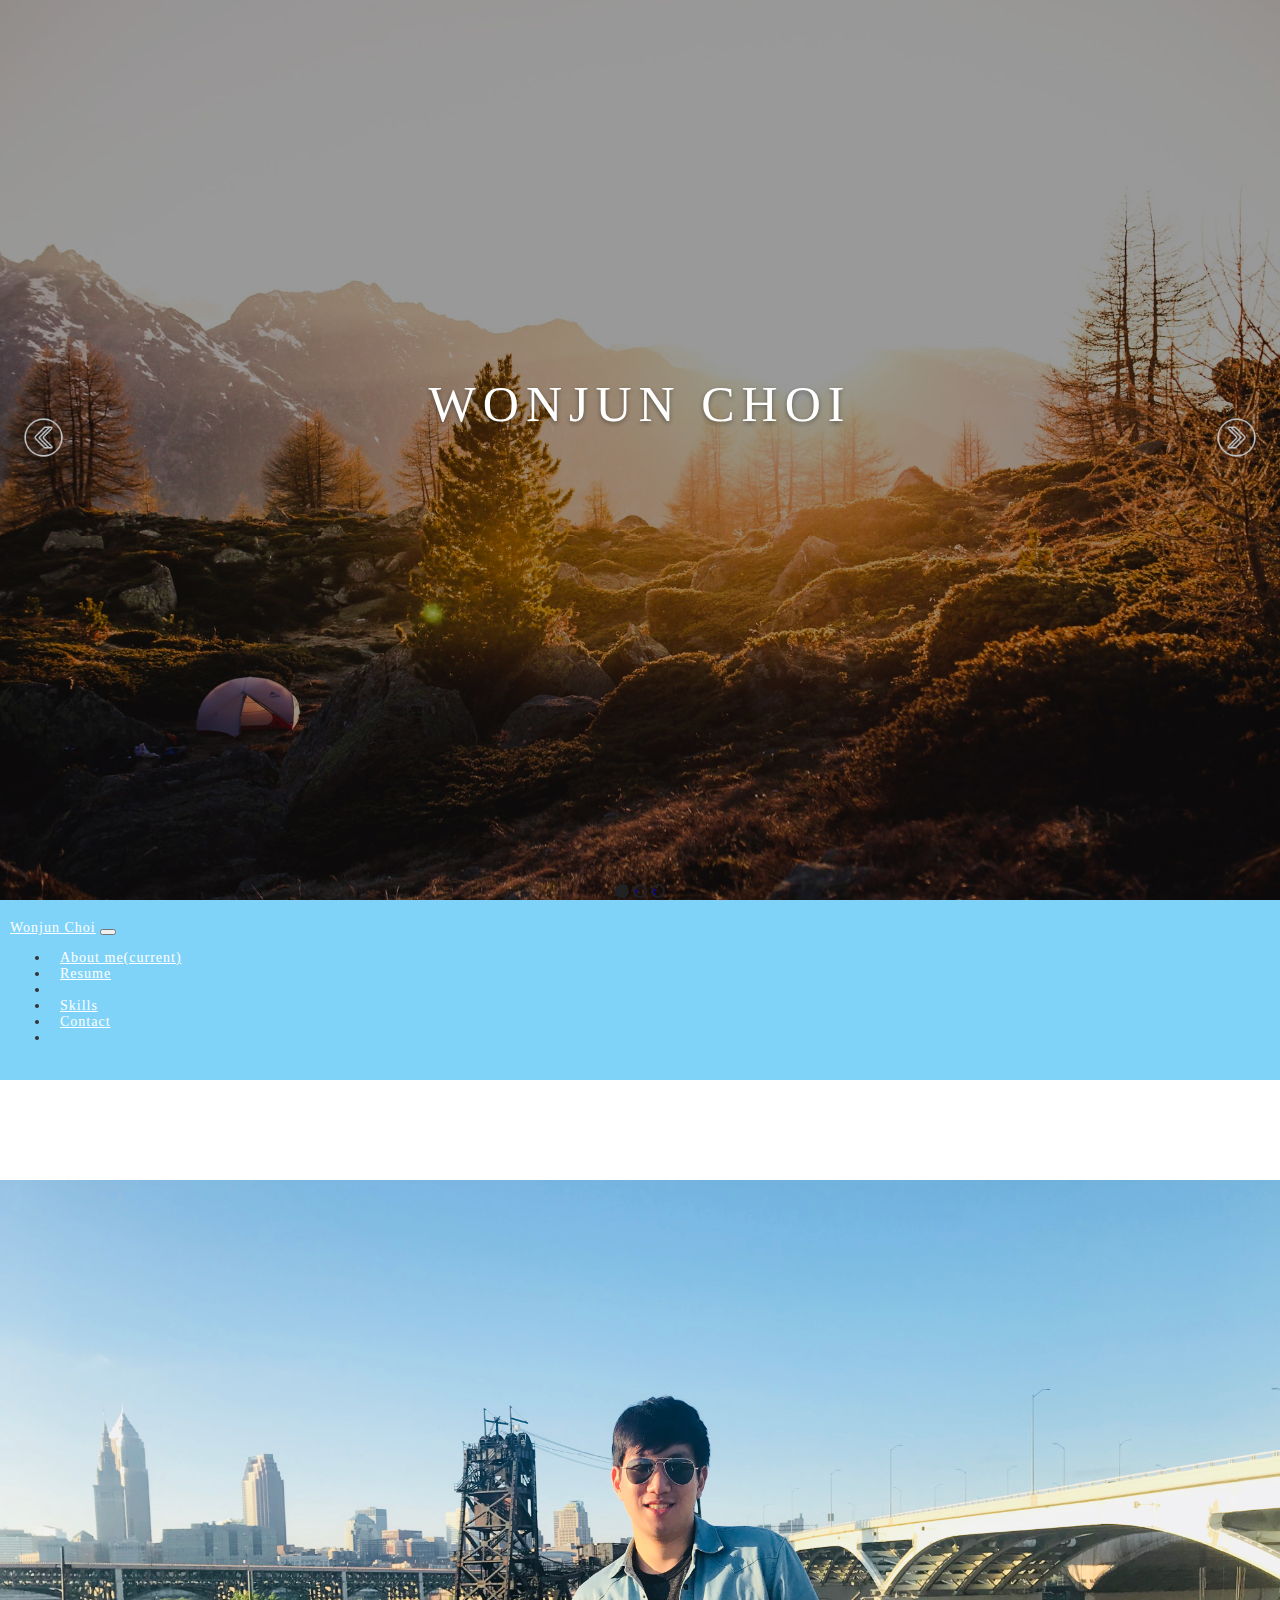
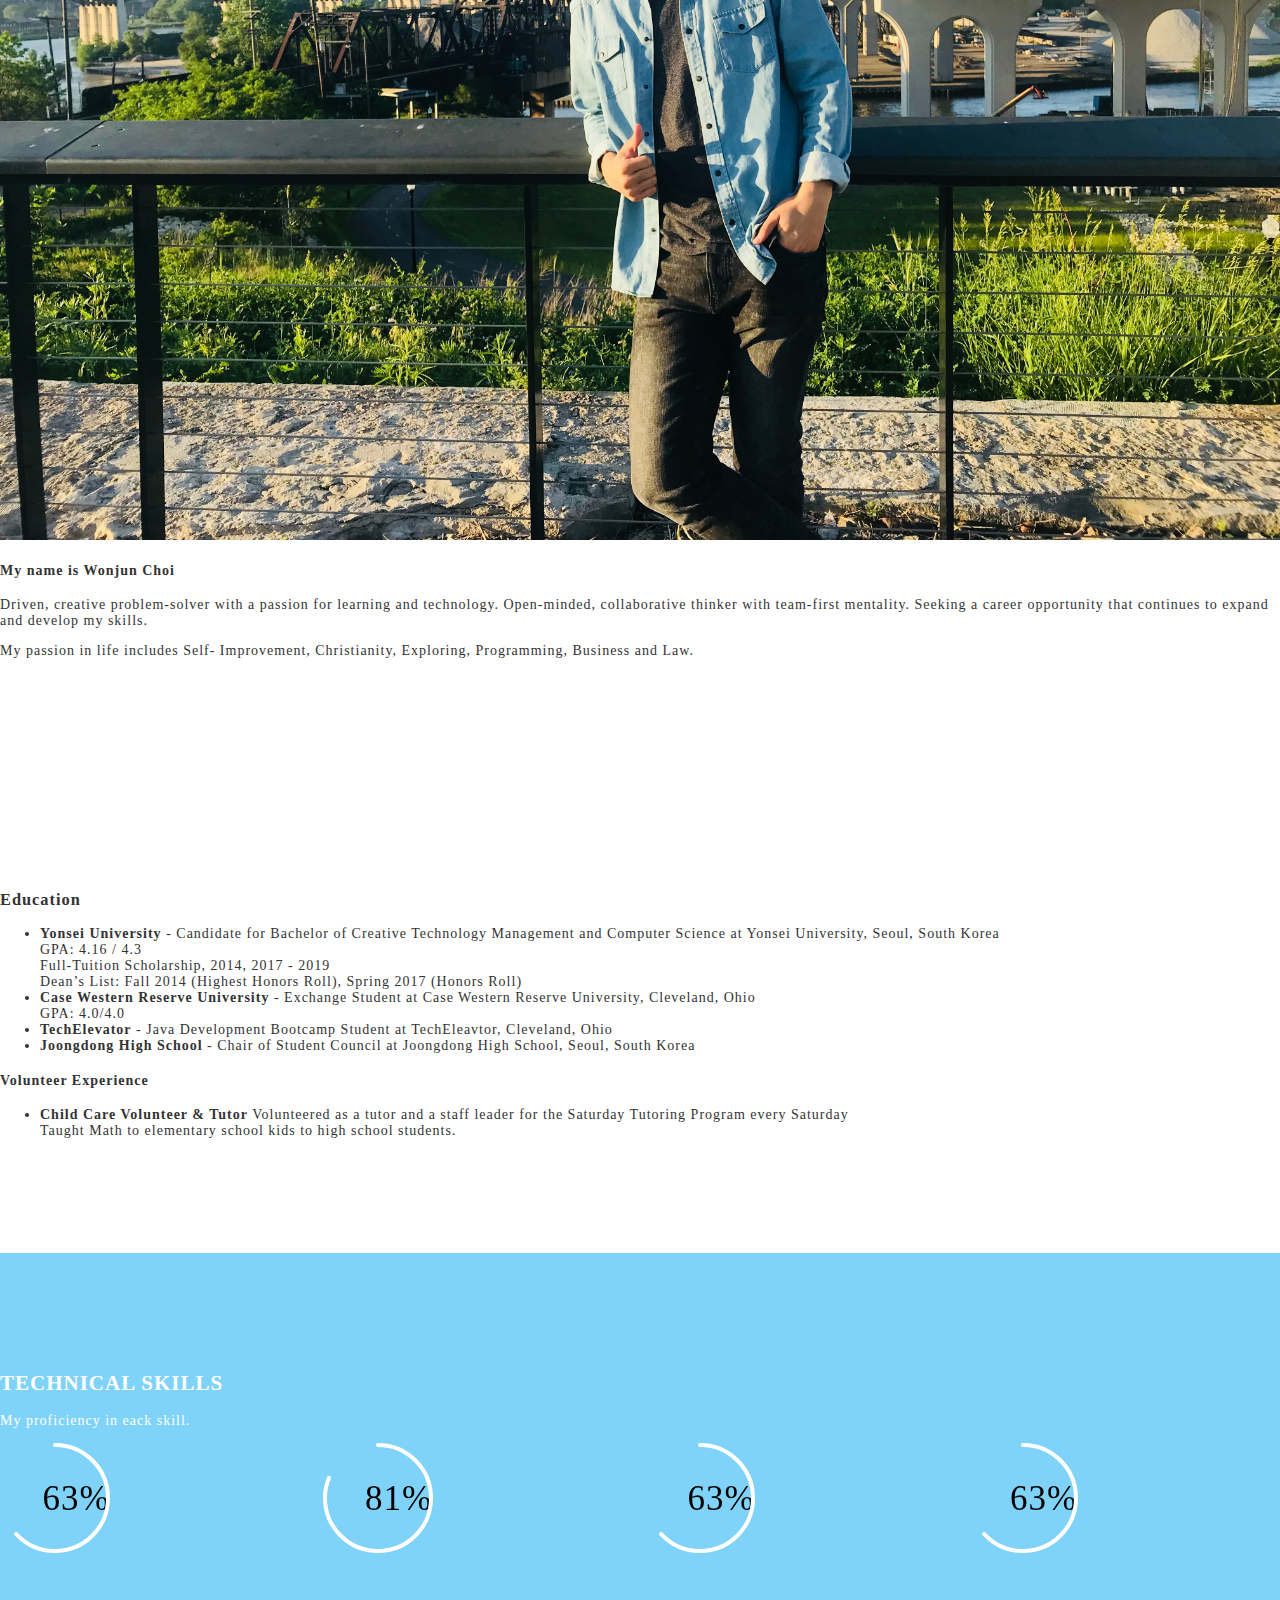
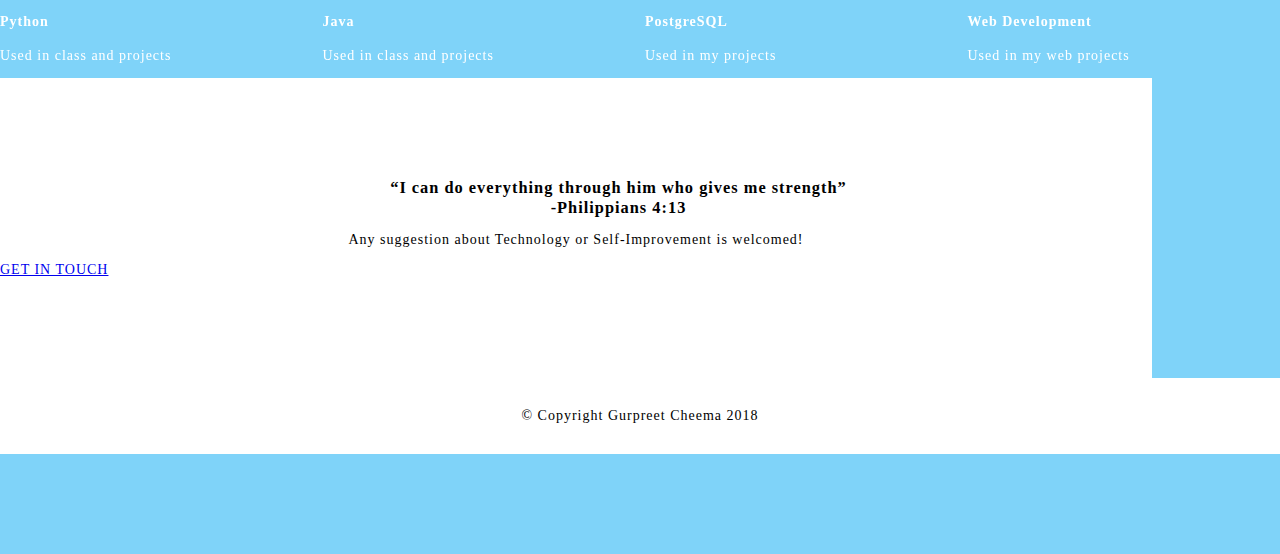
==== commit 0185f4a0: "Update index.html" ====
--- a/index.html
+++ b/index.html
@@ -178,7 +178,7 @@
 <div class="getin">
             
                 <div id ="contact" class ="contactSection section">
-                    <h3> <q>I can do everything through him who gives me strength</q>  -Philippians 4:13</h3>
+                    <h3> <q>I can do everything through him who gives me strength</q>  <br />-Philippians 4:13</h3>
                         <p class="subHeading">Any suggestion about Technology or Self-Improvement is welcomed!</p>              
                         <a href="mailTo: bestcwj@naver.com" class="contactButton">GET IN TOUCH</a>
                     
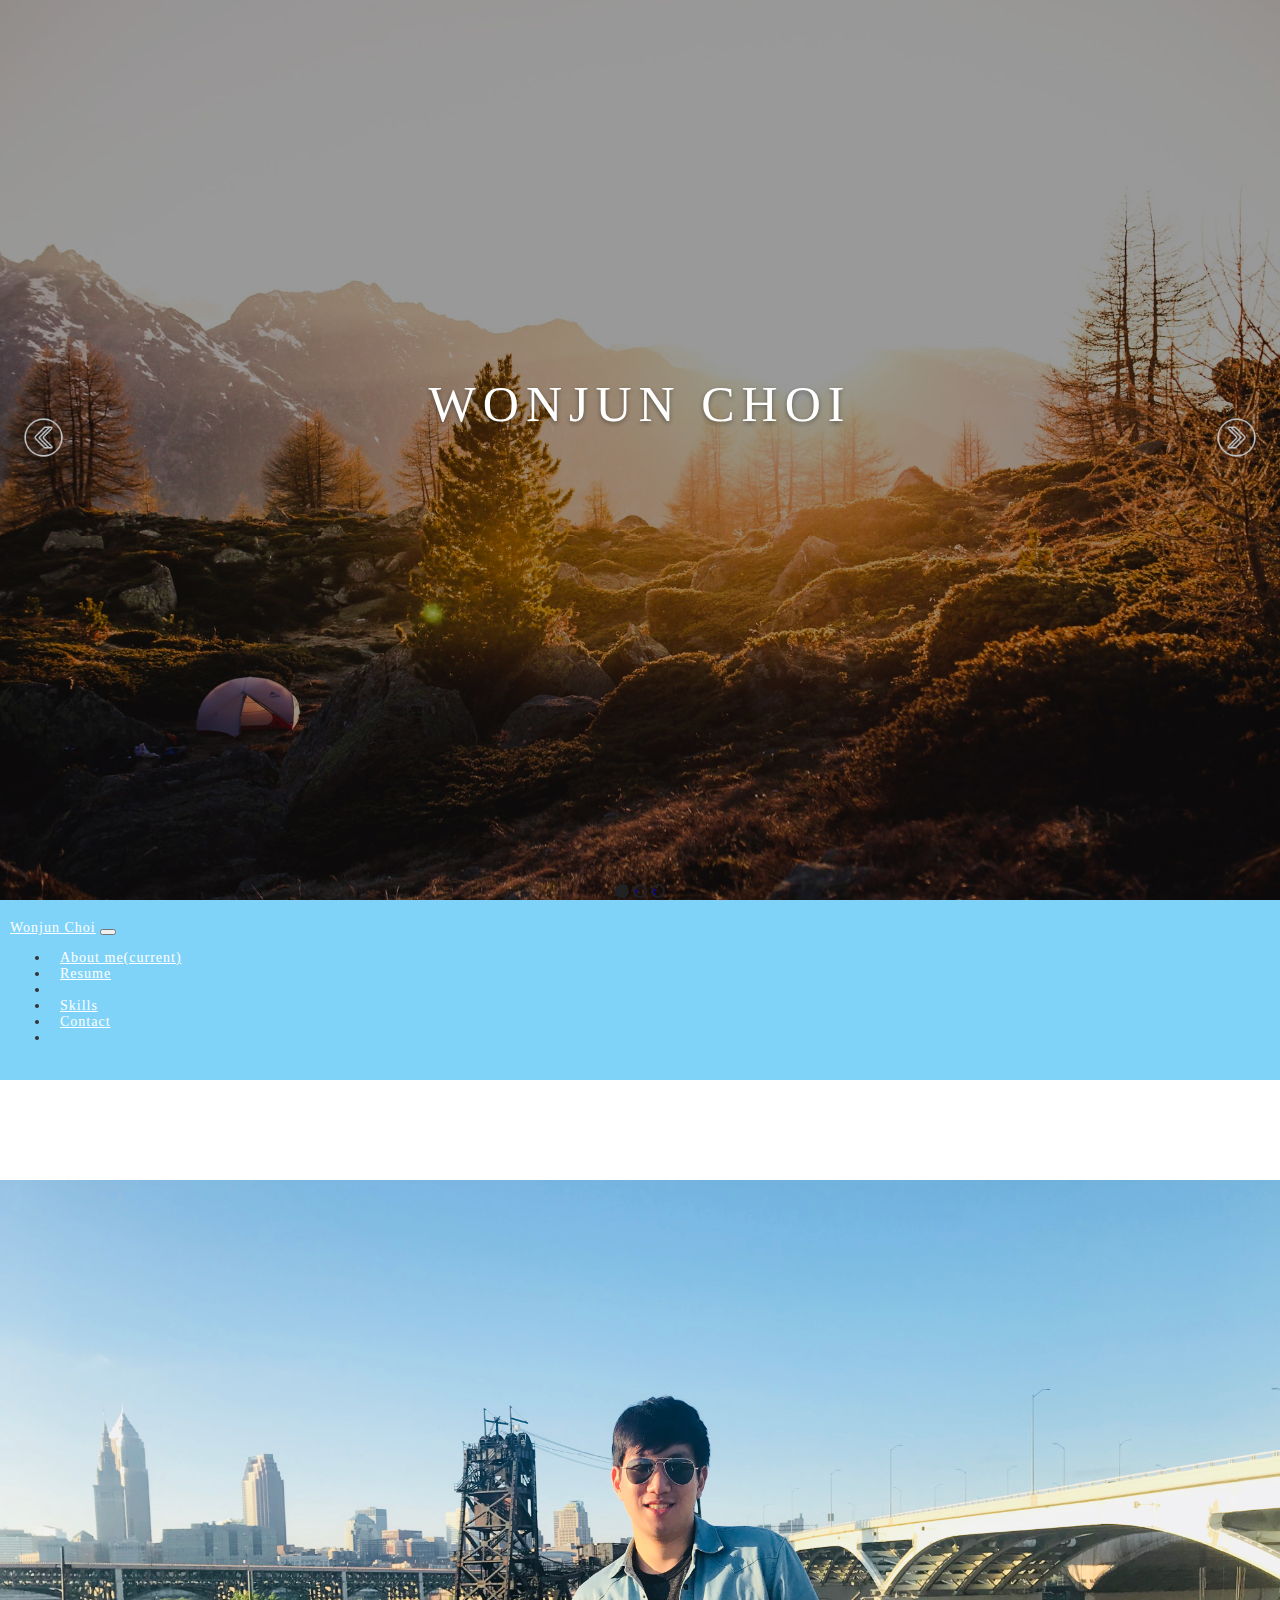
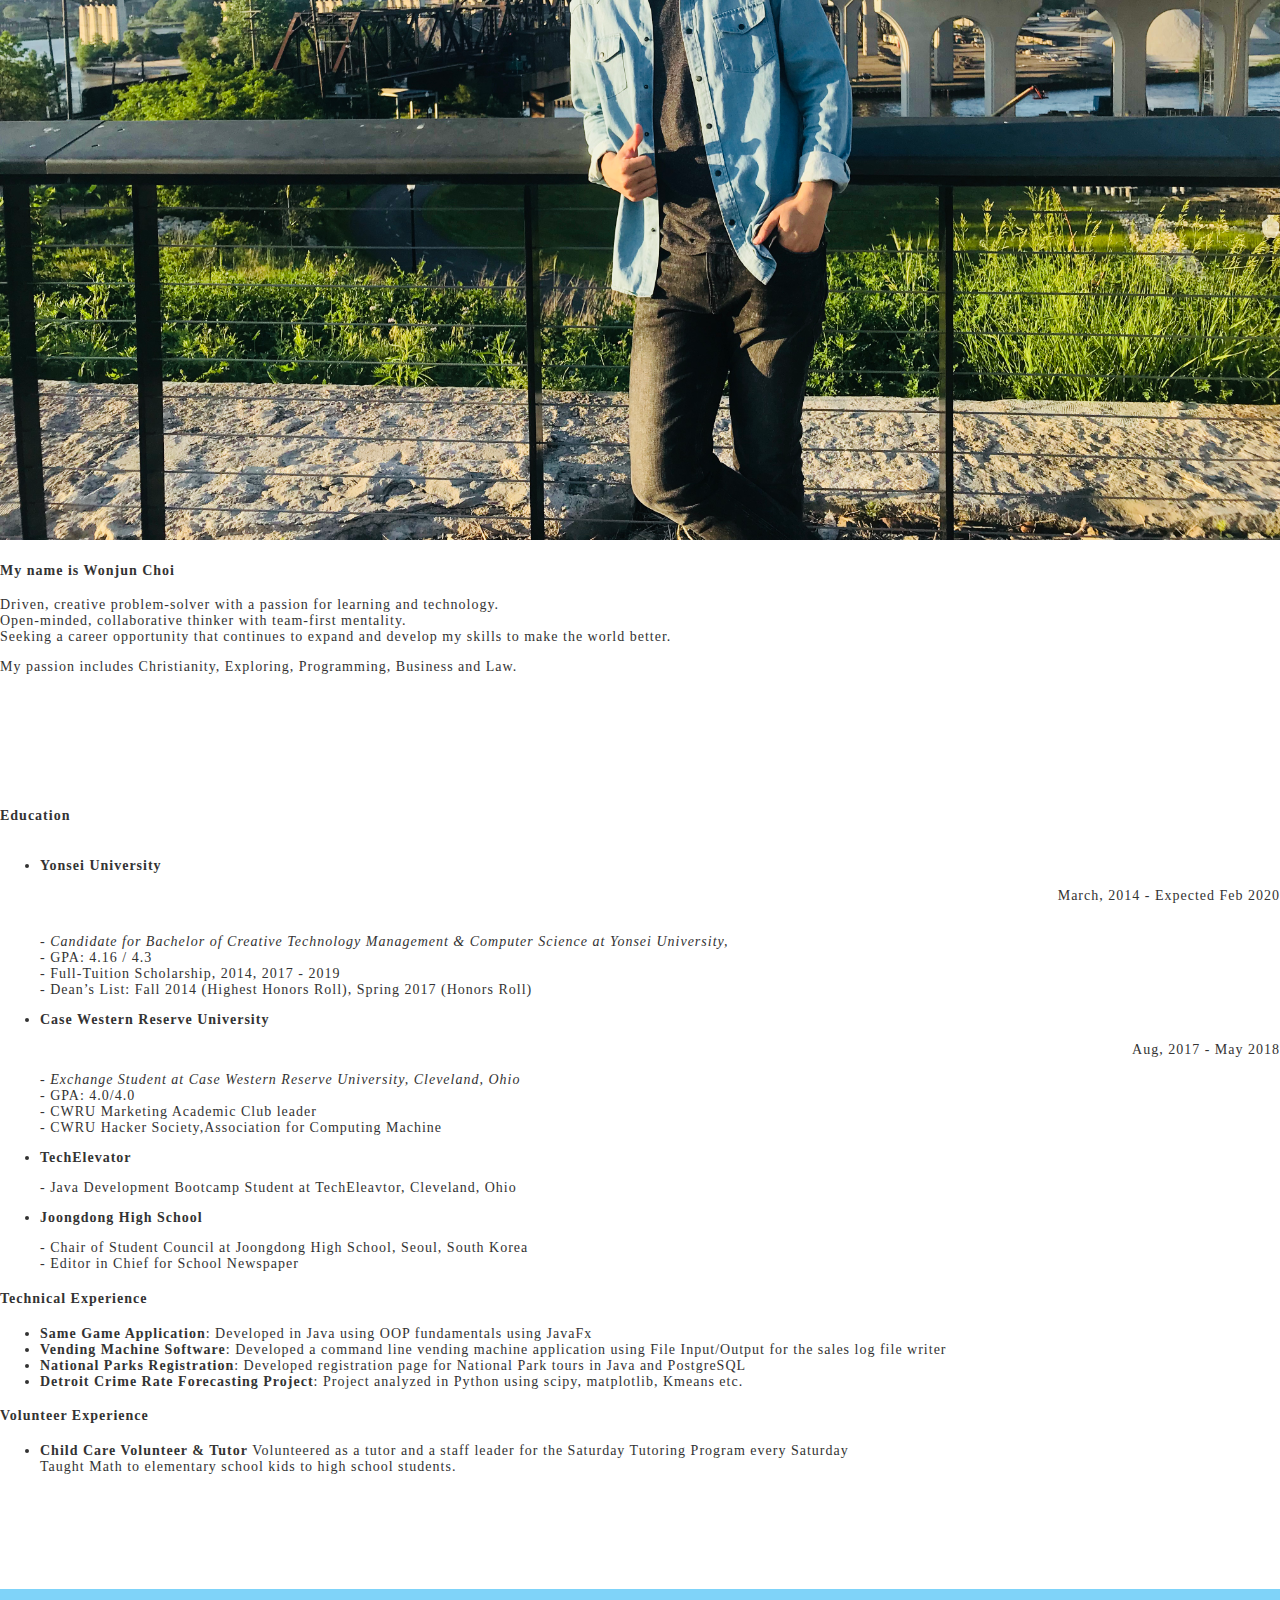
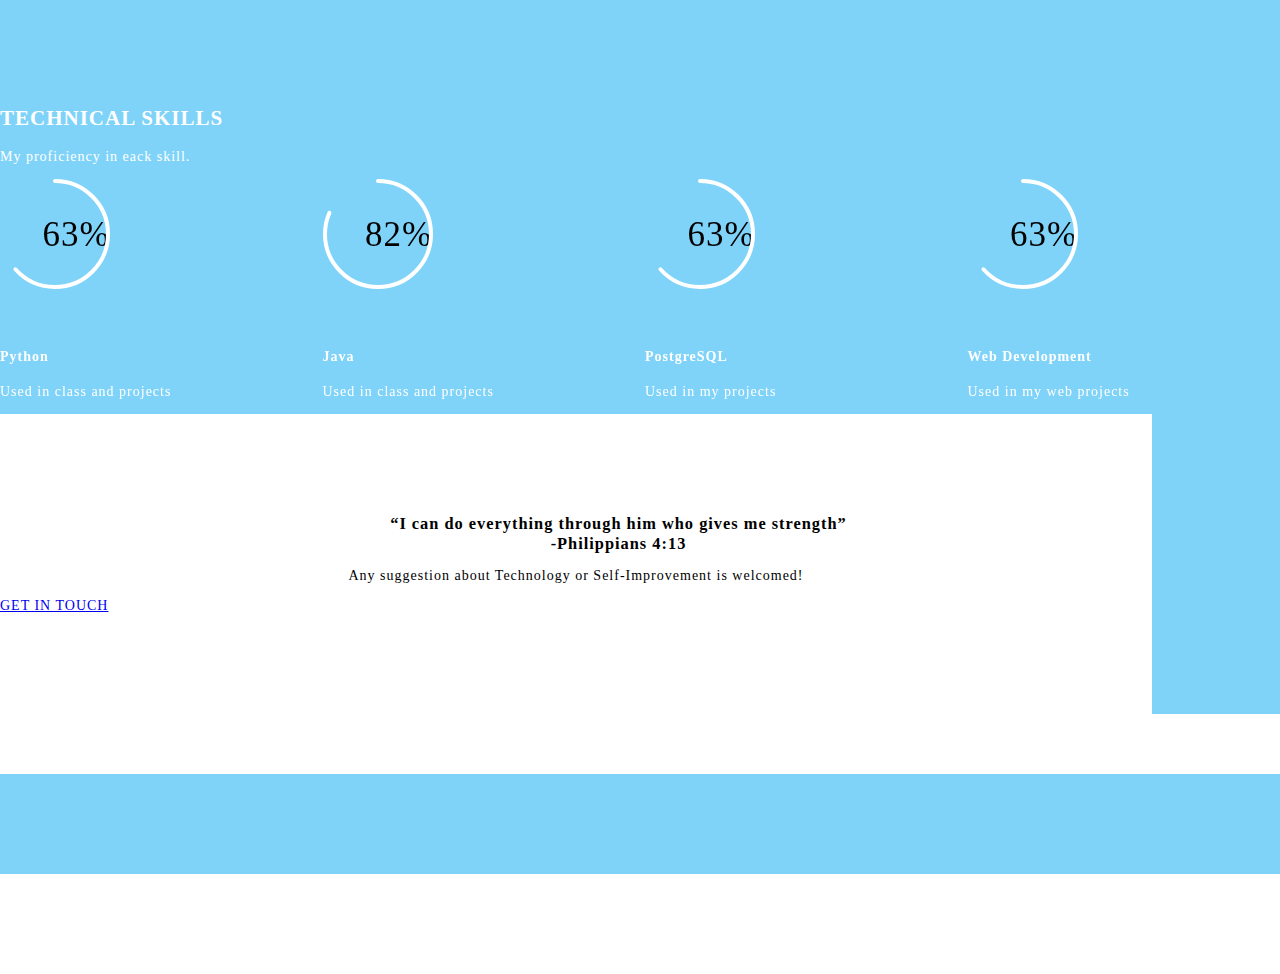
==== commit 2ec39b76: "fixing a little bit of education part" ====
--- a/index.html
+++ b/index.html
@@ -11,9 +11,7 @@
 
     
     <script src="https://ajax.googleapis.com/ajax/libs/jquery/3.3.1/jquery.min.js"></script>
-    
-    
-    
+ 
     </head>
     
     <body>
@@ -82,35 +80,62 @@
             <img class ="aboutImage" src="img/about.jpeg"></div>
          <div class="col-md-7">
              <h4>My name is Wonjun Choi</h4>
-             <p>Driven, creative problem-solver with a passion for learning and technology. Open-minded, collaborative thinker with team-first mentality. Seeking a career opportunity that continues to expand and develop my skills.</p>
-             <p>My passion in life includes Self- Improvement, Christianity, Exploring, Programming, Business and Law. </p>
+             <p>Driven, creative problem-solver with a passion for learning and technology.<br /> 
+                 Open-minded, collaborative thinker with team-first mentality.<br/> 
+                 Seeking a career opportunity that continues to expand and develop my skills to make the world better.</p>
+             <p>My passion includes Christianity, Exploring, Programming, Business and Law. </p>
 
         </div> 
 
-        </div>
-
-        </div>
-        
-</div>
-        
+    </div>
+
+ </div>
+
+ 
 <div id="portfolio" class="section">
     <div class="container">
     
         <div class="row">
      
-          <h3>Education</h3>
-
+          <h4>Education</h4> 
+
+          <ul><br/>
+            <li><strong>Yonsei University</strong> <p class="date">March, 2014 - Expected Feb 2020</p>
+            <p>
+                <br/>- <em>Candidate for Bachelor of Creative Technology Management & Computer Science at Yonsei University, </em>
+                <br/>- GPA: 4.16 / 4.3
+                <br/>- Full-Tuition Scholarship, 2014, 2017 - 2019
+                <br/>- Dean’s List: Fall 2014 (Highest Honors Roll), Spring 2017 (Honors Roll)
+                <br/>
+
+            </p></li>
+            
+            <li><strong>Case Western Reserve University</strong> <p class="date">Aug, 2017 - May 2018</p></li>
+                <p>- <em>Exchange Student at Case Western Reserve University, Cleveland, Ohio</em>
+                <br/>- GPA: 4.0/4.0
+                <br/>- CWRU Marketing Academic Club leader
+                <br/>- CWRU Hacker Society,Association for Computing Machine
+                    </p>
+                
+            <li><strong>TechElevator</strong> 
+                <p>- Java Development Bootcamp Student at TechEleavtor, Cleveland, Ohio</p></li> 
+            <li><strong>Joongdong High School</strong> 
+                <p>- Chair of Student Council at Joongdong High School, Seoul, South Korea
+                    <br/>-  Editor in Chief for School Newspaper 
+                </p></li>
+
+          </ul>
+
+
+          <h4>Technical Experience</h4>
           <ul>
-            <li><strong>Yonsei University</strong> - Candidate for Bachelor of Creative Technology Management and Computer Science at Yonsei University, Seoul, South Korea
-                <br />GPA: 4.16 / 4.3
-            <br />Full-Tuition Scholarship, 2014, 2017 - 2019
-        <br />Dean’s List: Fall 2014 (Highest Honors Roll), Spring 2017 (Honors Roll)</li>
-            <li><strong>Case Western Reserve University</strong> - Exchange Student at Case Western Reserve University, Cleveland, Ohio
-        <br />GPA: 4.0/4.0</li>
-            <li><strong>TechElevator</strong> - Java Development Bootcamp Student at TechEleavtor, Cleveland, Ohio</li> 
-            <li><strong>Joongdong High School</strong> - Chair of Student Council at Joongdong High School, Seoul, South Korea</li>
-
+              <li><strong>Same Game Application</strong>: Developed in Java using OOP fundamentals using JavaFx</li>
+              <li><strong>Vending Machine Software</strong>: Developed a command line vending machine application using File Input/Output for the sales log file writer</li>
+              <li><strong>National Parks Registration</strong>: Developed registration page for National Park tours in Java and PostgreSQL</li>
+              <li><strong>Detroit Crime Rate Forecasting Project</strong>: Project analyzed in Python using scipy, matplotlib, Kmeans etc.</li>
           </ul>
+
+        
             
             <h4>Volunteer Experience</h4>
             <ul>
@@ -189,7 +214,7 @@
         </div>
         <div class="copyrightSection">
         <div class ="col-md-12" text-center>
-            <p>&copy Copyright Gurpreet Cheema 2018</p>
+            <!-- <p>&copy Copyright Gurpreet Cheema 2018</p> -->
             
             
             </div>
--- a/css/style.css
+++ b/css/style.css
@@ -5,6 +5,10 @@
     letter-spacing: 1px;
 }
 
+
+.date{
+    text-align: right;
+}
 
 .overlay{
     width: 100%;
@@ -239,49 +243,3 @@
     border:2px solid #777;
 
 
-
-
-
-
-
-
-
-
-
-
-
-
-
-
-
-
-
-
-
-
-
-
-
-
-
-
-
-
-
-
-
-
-
-
-
-
-
-
-
-
-
-
-
-
-
-
